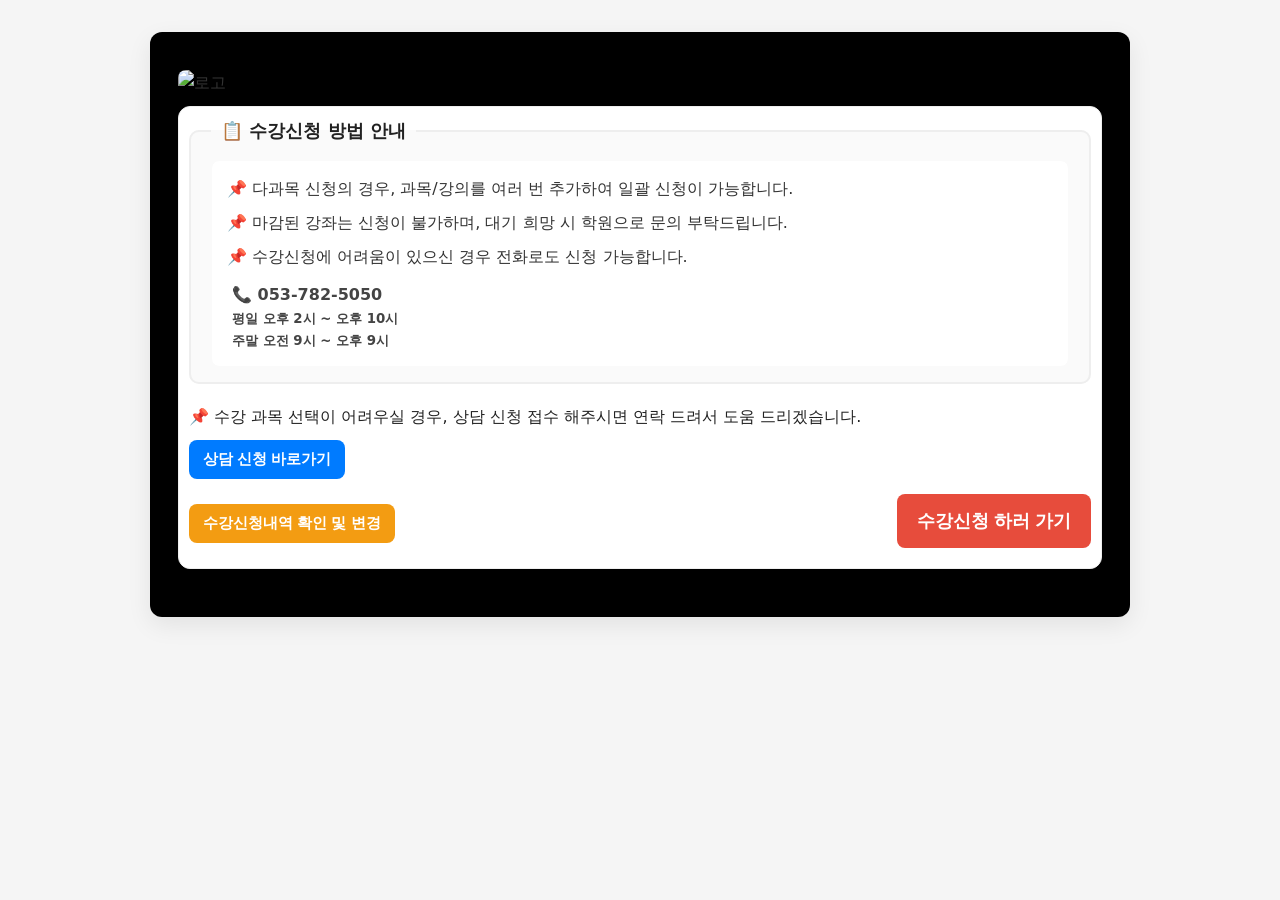
==== index2026.html @ 3a4f8230 "Create index2026.html" ====
<!DOCTYPE html>
<html>
  <head>
    <meta name="viewport" content="width=device-width">
    <title>델타학원 2026 수강신청</title>
    <meta property="og:type" content="website">
    <meta property="og:url" content="https://script.google.com/macros/s/AKfycbym8kDFqCa8zJUx-CwqK7eG2Qhc0TqMrP4mJ5zL872mSLFR91LIWZFATeKkOo5_xYbk/exec">
    <meta property="og:title" content="델타 2026 수강신청">
    <meta property="og:description" content="델타학원 2026 수강신청 페이지입니다.">
    <meta property="og:image" content="https://drive.google.com/uc?export=view&id=16wg0Q92khfUqQiXdio9KkZFPp1u-08S-">
    <meta property="og:image:width" content="1200">
    <meta property="og:image:height" content="630">


    <style>
      *,
      *::before,
      *::after {
        box-sizing: border-box;
        margin: 0;
        padding: 0;
      }

      body {
        font-family: "Noto Sans KR", system-ui, -apple-system, "Segoe UI", Roboto, "Helvetica Neue", Arial;
        background-color: #f5f5f5;
        color: #333;
        line-height: 1.6;
        font-size: 16px;
      }

      .container {
        max-width: 980px;
        width: 95%;
        margin: 32px auto;
        padding: 28px;
        background: #000;
        border-radius: 12px;
        box-shadow: 0 8px 25px rgba(0, 0, 0, 0.08);
        transition: box-shadow 0.3s ease;
      }

      .container:hover {
        box-shadow: 0 10px 35px rgba(0, 0, 0, 0.12);
      }

      header img {
        display: block;
        width: 100%;
        height: auto;
        border-radius: 8px;
        object-fit: contain;
        margin-bottom: 18px;
      }

      form, .lookupForm {
        width: 100%;
        padding: 10px;
        background: #fff;
        border-radius: 12px;
        border: 1px solid #eee;
        box-shadow: 0 2px 12px rgba(0, 0, 0, 0.05);
        margin-bottom: 20px;
      }

      .information, .course-cart {
        border: 2px solid #eee;
        border-radius: 10px;
        margin-bottom: 20px;
        background-color: #fafafa;
        padding: 15px 20px;
      }

      .information legend , .course-cart legend {
        font-weight: bold;
        font-size: 18px;
        color: #222;
        padding: 0 10px;
      }

      .info-box {
        background-color: #fff;
        border: 1px solid #fafafa;
        border-radius: 8px;
        padding: 15px 20px;
        line-height: 1.6;
      }

      .info-box ul {
        margin: 0;
        padding-left: 20px;
      }

      .info-box li {
        margin-bottom: 8px;
        list-style: '📌 ';
        color: #333;
      }

      .info-box .contact {
        margin-top: 15px;
        font-weight: bold;
        color: #444;
        //text-align: center;
        line-height: 1.4;
      }

      

      label {
        display: block;
        margin-top: 10px;
        font-weight: 500;
        color: #222;
      }

      input, select, textarea {
        width: 100%;
        padding: 10px 12px;
        border: 1px solid #d8d8d8;
        border-radius: 8px;
        font-size: 15px;
        background: #fff;
        display: block;
      }

      input:focus, select:focus, textarea:focus {
        border-color: #007bff;
        box-shadow: 0 0 5px rgba(0,123,255,0.25);
        outline: none;
      }

      .phone-input {
        width: 22%;
        min-width: 60px;
        display: inline-block;
        padding: 10px;
        margin: 6px 4px 6px 0;
        vertical-align: middle;
      }

      .short-input {
        width: auto;
        max-width: 40%;
        display: inline-block;
      }

      .wide-input {
        width: 100%;
      }

      .dash {
        margin: 0 2px;
        color: #888;
        font-size: 18px;
        font-weight: bold;
      }

      #helpNum {
        font-size: 14px;
        line-height: 1.5;
        border: 1px solid #ff5e00;
        background: #fff8f3;
        color: #333;
        border-radius: 8px;
        padding: 12px;
        margin-top: 15px;
      }

   

      button {
        border: none;
        border-radius: 8px;
        padding: 10px 14px;
        margin-bottom: 15px;
        background: #111;
        color: #fff;
        cursor: pointer;
        font-weight: 600;
        font-size: 15px;
        transition: background 0.2s ease;
      }

      input[type="submit"] {
        border: none;
        border-radius: 8px;
        padding: 15px 20px;
        margin-bottom: 15px;
        background: #111;
        color: #fff;
        cursor: pointer;
        font-weight: 600;
        font-size: 15px;
        transition: background 0.2s ease;
      }

      button:hover, input[type="submit"]:hover {
        background: #8C8C8C;
      }

      button + button {
        margin-left: 8px;
      }   

      .helpme-btn {
        background-color: #007bff;
        color: white;
        margin-top: 10px;
      }

      .check-Submit {
        background-color: #f39c12;
        color: white;
        margin-top: 10px;
        text-align: center;
      }

      .regist-btn {
        background-color: #e74c3c;
        color: white;
        font-size: 18px;
        padding: 15px 20px;
        margin-bottom: 10px;
        float: right;
      }

      .addCourse-btn {
        background-color: #007bff;
        color: white;
        margin-top: 10px;
        margin-bottom: 20px;
      }

      .course-cart-item {
        margin-left: 25px;
        font-weight: bold;
        color: #444;
        //text-align: center;
        line-height: 1.4;
      }

      .course-cart-item button {
        background-color: #FF1616;
        color: white;
        border: none;
        border-radius: 5px;
        padding: 5px 10px;
        cursor: pointer;
        margin-left: 20px;
        font-weight: bold;
      }

      .clear-cart-btn {
        background-color: #6c757d;
        color: white;
        //margin-left: 30px;
        float: right;
      }

      .search-btn {
        background-color: #3498db;
        color: white;
        margin-top: 10px;
      }

      .change-btn {
        background-color: #FF5E00;
        color: white;
        border: none;
        margin-top: 20px;
        padding: 10px 18px;
        border-radius: 6px;
        cursor: pointer;
        font-size: 15px;
        transition: background-color 0.2s;
      }

      .primary-btn {
        background-color: #007bff;
        color: white;
      }

      .secondary-btn {
        background-color: #6c757d;
        color: white;
      }

      button:disabled {
        opacity: 0.6;
        cursor: not-allowed;
      }

      .checkRegist {
        width: 100%;
        //max-width: 700px;
        margin: 30px auto;
        padding: 25px 30px;
        background: #fff;
        border-radius: 10px;
        border: 1px solid #eee;
        box-shadow: 0 4px 16px rgba(0,0,0,0.08);
        text-align: center;
      }

      .checkRegist-content {
        background: white;
        border-radius: 12px;
        width: 100%;
        margin: 0 auto;
        font-weight: bold;
      }

      .checkRegist-content h2 {
        font-size: 1.6rem;
        color: #222;
        text-align: center;
        margin-bottom: 10px;
      }

      #submit-message {
        font-size: 1.1rem;
        margin-top: 10px;
        margin-bottom: 20px;
        color: #555;
        text-align: center;
      }

      .checkGrid {
        display: grid;
        grid-template-columns: 140px 1fr;
        gap: 10px 15px;
        margin-top: 20px;
        width: 100%;
        align-items: center;
      }

      .checkGrid label {
        text-align: right;
        justify-content: flex-end;
        color: #444;
        font-weight: 600;
        line-height: 1.4;
      }

      .checkGrid .value {
        text-align: left;
        justify-content: flex-start;
        color: #111;
        font-weight: 500;
        white-space: pre-wrap;
        word-break: break-word;
        line-height: 1.4;
      }

      #checkLecture {
        display: flex;
        flex-direction: column;
        align-items: flex-start !important;
        text-align: left !important;
        gap: 4px;
        width: 100%;
      }



      .lookupForm-content {
        position: relative;
        background-color: #fff;
        padding: 25px 30px;
        border-radius: 12px;
        width: 100%;
        //margin: 10px auto;
        display: flex;
        flex-direction: column;
        align-items: center;
      }
      

      .lookupForm-content h2 {
        text-align: center;
        margin-top: 10px;
        margin-bottom: 30px;
      }

      .close-btn {
        position: absolute;
        top: 15px;
        right: 15px;
        background: none;
        border: none;
        color: #666;
        font-size: 14px;
        font-weight: bold;
        cursor: pointer;
        transition: color 0.3s;
      }


      .lookup-grid {
        display: grid;
        grid-template-columns: 120px 1fr;
        gap: 25px 20px; /* 행 간격, 열 간격 */
        align-items: center;
        justify-content: center;
        //margin: 25px auto;
      }

      .lookup-grid label {
        font-weight: 600;
        text-align: right;
        color: #333;
      }

      .lookup-grid input,
      .lookup-grid select {
        width: 22%;
        padding: 8px 10px;
        border: 1px solid #ccc;
        border-radius: 6px;
        font-size: 14px;
      }

      .phone-group {
        width: 100%;
        text-align: left;
      }

      .search-btn {
        display: block;
        margin: 25px auto 10px;
        background-color: #0078d7;
        color: white;
        padding: 10px 20px;
        border: none;
        border-radius: 8px;
        font-size: 15px;
        cursor: pointer;
        transition: background-color 0.2s;
      }





      #lookupResults {
        margin-top: 15px;
        line-height: 1.6;
        font-weight: bold;
        font-size: 1.2rem;
      }

      @keyframes fadeIn {
        from { opacity: 0; transform: translateY(-15px); }
        to { opacity: 1; transform: translateY(0); }
      }


      .close {
        float: right;
        font-weight: bold;
        font-size: 18px;
        cursor: pointer;
        color: #555;
      }

      //.close:hover { color: #000; }


      .loading-spinner {
        border: 20px solid #f3f3f3;
        border-top: 20px solid #3498db;
        border-radius: 50%;
        width: 100px;
        height: 100px;
        animation: spin 1s linear infinite;
      }

      @keyframes spin {
        0% { transform: rotate(0); }
        100% { transform: rotate(360deg); }
      }

      .loading-text {
        font-size: 20px;
        font-weight: bold;
        color: #007bff;
      }

      img {
        max-width: 100%;
        height: auto;
        display: block;
      }

      #overlay {
        position: fixed;
        top: 0;
        left: 0;
        width: 100%;
        height: 100%;
        background: rgba(0, 0, 0, 0.5);
        z-index: 8888;
        display: none;
      }

      #loading {
        display: flex;
        flex-direction: column;
        align-items: center;
        justify-content: center;
        position: fixed;
        top: 0;
        left: 0;
        width: 100vw;
        height: 100vh;
        background-color: rgba(255, 255, 255, 0.5);
        z-index: 1000;
      }

      #selection, #access-popup {
        position: fixed;
        top: 50%;
        left: 50%;
        transform: translate(-50%, -50%);
        background-color: #ffffff;
        padding: 24px 32px;
        border-radius: 12px;
        box-shadow: 0 4px 20px rgba(0, 0, 0, 0.2);
        display: flex;
        flex-direction: column; /* 세로 정렬 */
        justify-content: center;
        align-items: center;
        text-align: center;
        gap: 15px;
        border: 1px solid #e0e0e0;
        z-index: 9999;
        width: auto;
        min-width: 300px;
        max-width: 90%;
      }


      #selection p, #popup-message {
        font-size: 1.1rem;
        font-weight: bold;
        color: #333;
      }

      #time-remaining {
        font-size: 1.1rem;
        font-weight: bold;
        color: red;
      }

      #selection button, #access-popup button {
        background-color: #007bff;
        color: #fff;
        border: none;
        border-radius: 8px;
        padding: 5px 10px;
        cursor: pointer;
        font-size: 1rem;
        transition: background-color 0.2s ease;
      }




      @media (max-width: 992px) {
        .container {
          padding: 16px;
          margin: 18px auto; 
        }

        form {
          width: 100%;
          padding: 15px;
        }

        .lookupForm {
          width: 100%;
          align-items: center;
        }

        .lookupForm-content h2, .checkRegist-content h2 {
          margin: 70px 50px auto;
          padding: 15px;
          font-size : 70px;
        }

        label, input, select, textarea, button, .check-Submit, .information legend ,
        .course-cart legend, .dash, .lookup-grid label, #submit-message {
          font-weight: bold;
          font-size: 50px;
        }

        
        .close-btn, #duplicateCourses, .waitingList {
          font-weight: bold;
          font-size: 35px;
        }

        .course-cart-item {
          font-weight: bold;
          font-size: 40px;
        }

        .clear-cart-btn {
          font-size: 30px;
          align-items: right;
          float: right;
        }

        .info-box, #helpNum {
          font-size: 35px;
          margin-bottom: 15px;
        }

        .lookup-grid, .checkGrid {
          display: grid;
          grid-template-columns: 300px 600px;
          gap: 5px 10px; /* 행 간격, 열 간격 */
          align-items: center;
          justify-content: center;
          //margin-bottom: 30px;
          font-weight: bold;
        }

        .lookup-grid input, .lookup-grid select, .checkGrid label, .checkGrid .value {
          width: 100%;
          font-size: 50px;
        }

        #lookupResults {
          font-size: 50px;
          width: 90%;
          text-align: center;
          align-items: center;
          margin-bottom: 20px;
        }

        .phone-group {
          display: flex;
          align-items: center;
          gap: 5px;
          width: 88%;
        }

        .phone-input {
          width: 30%;
          text-align: center;
        }


        .short-input {
          max-width: 100%;
          display: block;
        }



        //수강신청 하러 가기, 신청하기 버튼
        .regist-btn, input[type="submit"] {
          width: 100%;
          float: none;
          margin-top: 20px;
          padding-top: 15px;
          padding-bottom: 15px;
          font-size: 55px;
          font-weight: bold;
          align-items: center;
        }

        .search-btn, .change-btn {
          width: 50%;
          font-size: 50px;
          margin-top: 15px;
        }

        .secondary-btn, .primary-btn {
          width: 80%;
          font-size: 45px;
          margin-top: 20px;
        }

        .loading-spinner {
          border: 20px solid #f3f3f3;
          border-top: 20px solid #3498db;
          border-radius: 50%;
          width: 100px;
          height: 100px;
          animation: spin 1s linear infinite;
        }

        @keyframes spin {
          0% { transform: rotate(0); }
          100% { transform: rotate(360deg); }
        }

        .loading-text {
          font-size: 45px;
          font-weight: bold;
          color: #007bff;
        }

        #selection {
          position: fixed;
          top: 50%;
          left: 50%;
          transform: translate(-50%, -50%);
          
          width: auto;
          height: auto;
          max-width: 70vw;
          max-height: 30vh;
          background-color: #fff;
          padding: 25px;
          border-radius: 12px;
          border: 3px solid black;

          display: flex;
          flex-direction: column;         /* 세로 방향 정렬 */
          justify-content: center;        /* 세로 중앙 정렬 */
          align-items: center;            /* 가로 중앙 정렬 */
          text-align: center;
          gap: 10px;                      /* 요소 간 간격 */
        }

        #access-popup {
          position: fixed;
          top: 50%;
          left: 50%;
          transform: translate(-50%, -50%);

          width: auto;
          height: auto;
          max-width: 70vw;
          max-height: 30vh;

          background-color: #fff;
          padding: 20px;
          border-radius: 12px;
          border: 2px solid black;

          display: flex;
          flex-direction: column;
          justify-content: center;        /* 세로 중앙 정렬 */
          align-items: center;            /* 가로 중앙 정렬 */
          text-align: center;
          gap: 20px;
        }

        #selection h2 {
          font-size: 50px;
          font-weight: bold;
          color: black;
        }

        #selection p {
          font-size: 40px;
          font-weight: bold;
          color: #333;
        }

        #popup-message {
          font-size: 40px;
          font-weight: bold;
          color: #333;
          margin-top: 35px;
        }


        #time-remaining {
          font-size: 40px;
          font-weight: bold;
          color: red;
          margin-bottom: 35px;
        }

        #selection button {
          background-color: #007bff;
          color: #fff;
          border: none;
          border-radius: 8px;
          padding: 20px 20px;
          margin-bottom: 20px;
          cursor: pointer;
          font-size: 45px;
          transition: background-color 0.2s ease;
          width: 30%;
        }

        #access-popup button {
          background-color: #007bff;
          color: #fff;
          border: none;
          border-radius: 8px;
          padding: 20px 20px;
          cursor: pointer;
          font-size: 45px;
          transition: background-color 0.2s ease;
          width: 80%;
        }


      }
    </style>

    <script>
        function handlePhoneInput(currentField, nextFieldId) {
          currentField.value = currentField.value.replace(/[^0-9]/g, '');
          if (currentField.value.length > currentField.maxLength) {
            currentField.value = currentField.value.slice(0, currentField.maxLength);
          }
          if (currentField.value.length === currentField.maxLength && nextFieldId) {
            const nextField = document.getElementById(nextFieldId);
            if (nextField) nextField.focus();
          }
        }

        function getFullPhone(idPrefix) {
          const part1 = document.getElementById(idPrefix + "1").value.trim();
          const part2 = document.getElementById(idPrefix + "2").value.trim();
          const part3 = document.getElementById(idPrefix + "3").value.trim();
          return `${part1}-${part2}-${part3}`;
        }

        let selectedCourses = [];
        let isResubmission = false;

        let subjectsCache = {};
        let lecturesCache = {};
        let isPopupClosed = false;

        document.addEventListener("DOMContentLoaded", function () {

          showAccessPopup();

          document.body.addEventListener("click", function (event) {
            const popup = document.getElementById("access-popup");
            const overlay = document.getElementById("overlay");

            if (isPopupClosed && event.target.id !== "access-popup" && !popup.contains(event.target) && event.target.id !== "overlay") {
              showAccessPopup();
              isPopupClosed = false;
            }
          });
        });

        function showAccessPopup() {
          const overlay = document.getElementById("overlay");
          const popup = document.getElementById("access-popup");
          const timeRemaining = document.getElementById("time-remaining");
          const informForm = document.getElementById("informForm");
          const submitForm = document.getElementById("registrationForm");

          const now = new Date();
          const limitDate = new Date('2024-11-20T14:00:00'); // 시간 제한

          const remainingTime = limitDate - now;

          if (remainingTime > 0) {
            const minutes = Math.floor((remainingTime / 1000 / 60) % 60);
            const hours = Math.floor(remainingTime / 1000 / 60 / 60);

            document.getElementById("popup-message").innerText = "수강신청은 11월 20일(목) 오후 2시 이후부터 가능합니다.";
            timeRemaining.innerText = `남은 시간 : ${hours}시간 ${minutes}분`;

            setInterval(function () {
              const now = new Date();
              if (now < limitDate) {
                const remainingTime = limitDate - now;
                const hours = Math.floor(remainingTime / 1000 / 60 / 60);
                const minutes = Math.floor((remainingTime / 1000 / 60) % 60);
                timeRemaining.innerText = `남은 시간 : ${hours}시간 ${minutes}분`;
              }
            }, 1000);

            overlay.style.display = "block";
            popup.style.display = "block";
            informForm.style.display = "none";
            submitForm.style.display = "none";
          } else {
            overlay.style.display = "none";
            popup.style.display = "none";
            informForm.style.display = "block";
          }
        }


        function closeAccessPopup() {
          console.log("닫기 버튼 클릭됨"); // 버튼 클릭시 콘솔에 메시지 출력
          const overlay = document.getElementById("overlay");
          const popup = document.getElementById("access-popup");
          overlay.style.display = "none";
          popup.style.display = "none";

          isPopupClosed = true;
        }

        function redirectToHome() {
          const targetUrl = "https://www.xn--bo1bw08abihswe.kr/";
          window.open(targetUrl, "_blank");
        }

        function helpmePlease() {
          const targetUrl = "https://www.xn--bo1bw08abihswe.kr/advice/advice.php";
          window.open(targetUrl, "_blank");
        }

        function openlookupForm() {
          document.getElementById('informForm').style.display = 'none';
          document.getElementById('registrationForm').style.display = 'none';
          document.getElementById('checkRegist').style.display = 'none';
          document.getElementById('lookupForm').style.display = 'flex';
          document.getElementById("lookupResults").innerHTML = "";
        }


        function closelookupForm() {
          document.getElementById('informForm').style.display = 'block';
          document.getElementById('registrationForm').style.display = 'none';
          document.getElementById('checkRegist').style.display = 'none';
          document.getElementById('lookupForm').style.display = 'none';
          document.getElementById("lookupResults").innerHTML = "";
          document.getElementById('lookupForm').reset();
        }

        
        function registLecture() {
          document.getElementById('informForm').style.display = 'block';
          document.getElementById('registrationForm').style.display = 'block';
        }

        //신청내역 조회하는 함수
        function fetchSubmissionData() {
          const name = document.getElementById("lookupName").value.trim();
          const grade = document.getElementById("lookupGrade").value;
          const parentContact = getFullPhone("lookupParentContact");

          if (!name.length || !grade.length || !parentContact.length) {
            document.getElementById("lookupResults").innerHTML = "<p style='color: red;'>※모든 항목을 정확히 입력해주세요.</p>";
            return;
          }
          
          showLoading();

          google.script.run.withSuccessHandler(function(results) {
            hideLoading();
            const container = document.getElementById("lookupResults");
            const changeBtn = document.getElementById("change-btn");

            if (!results || results.length === 0) {
              container.innerHTML = "<p>조회된 수강신청 내역이 없습니다.</p>";
              changeBtn.style.display = "none";
            } else {
              let html = "<ul>";
              results.forEach(course => {
                html += `<li>${course}</li>`;
              });
              html += "</ul>";
              container.innerHTML = html;
              
              changeBtn.style.display = "inline-block";
              changeBtn.onclick = function() {
                loadPreviousApplication(name, grade, parentContact);
              };

            }
          }).getSubmittedCourses(name, grade, parentContact);
        }


        function loadPreviousApplication(name, grade, parentContact) {
          document.getElementById('informForm').style.display = 'none';
          document.getElementById("registrationForm").style.display = 'block';
          document.getElementById('checkRegist').style.display = 'none';
          document.getElementById('lookupForm').style.display = 'none';
          document.getElementById('checkRegist').reset();

          showLoading();

          google.script.run.withSuccessHandler(function(data) {
            if (!data) {
              hideLoading();
              selectionPopup("📢 알림", "신청내역을 불러오지 못했습니다. 정보를 다시 입력해주세요.");
              return;
            }

            isResubmission = true;
            document.getElementById('name').value = data.name;
            document.getElementById('grade').value = data.grade;
            document.getElementById('school').value = data.school;

            const sParts = data.studentContact.split('-');
            const pParts = data.parentContact.split('-');
            document.getElementById('studentContact1').value = sParts[0];
            document.getElementById('studentContact2').value = sParts[1];
            document.getElementById('studentContact3').value = sParts[2];
            document.getElementById('parentContact1').value = pParts[0];
            document.getElementById('parentContact2').value = pParts[1];
            document.getElementById('parentContact3').value = pParts[2];

            fetchSubjects();

            setTimeout(() => {
              if (data.courses && data.courses.length > 0) {
                fetchLectures();
              }

              selectedCourses = data.courses;
              updateCart();
              hideLoading();
              selectionPopup("📢 알림", "신청내역이 자동으로 입력되었습니다. 변경 후 다시 신청해주세요. 변경시 기존 신청내역은 취소됩니다.");
            }, 600);
          }).getStudentApplication(name, grade, parentContact);
        }

        function goToHome() {
          document.getElementById('informForm').style.display = 'block';
          document.getElementById("registrationForm").style.display = 'none';
          document.getElementById('checkRegist').style.display = 'none';
          document.getElementById('lookupForm').style.display = 'none';
          document.getElementById("registrationForm").reset();

          selectedCourses = [];
          updateCart();
          lecturesCache = {};
          isResubmission = false;

          const subjectSelect = document.getElementById("subject");
          const lectureSelect = document.getElementById("lecture");
          if (subjectSelect) subjectSelect.innerHTML = "<option value=''>선택</option>";
          if (lectureSelect) lectureSelect.innerHTML = "<option value=''>선택</option>";

          document.getElementById("submit-message").innerText = "";
        }

        function goToAddMore() {
          document.getElementById('informForm').style.display = 'block';
          document.getElementById("registrationForm").style.display = 'block';
          document.getElementById('checkRegist').style.display = 'none';
          document.getElementById('lookupForm').style.display = 'none';

          selectedCourses = [];
          updateCart();
          lecturesCache = {};
          isResubmission = false;

          const subjectSelect = document.getElementById("subject");
          const lectureSelect = document.getElementById("lecture");
          if (subjectSelect) subjectSelect.innerHTML = "<option value=''>선택</option>";
          if (lectureSelect) lectureSelect.innerHTML = "<option value=''>선택</option>";

          const grade = document.getElementById("grade").value;
          if (grade) {
            showLoading();
            google.script.run.withSuccessHandler(subjects => {
              
              if (subjects && subjects.length > 0) {
                subjects.forEach(subj => {
                  const option = document.createElement("option");
                  option.value = subj;
                  option.textContent = subj;
                  subjectSelect.appendChild(option);
                });
              } else {
                selectionPopup("📢 알림", "해당 학년에 등록된 과목이 없습니다.");
              }
              hideLoading();
            }).getSubjects(grade);
          } else {
            selectionPopup("📢 알림", "학년 정보가 없습니다. 다시 선택해주세요.");
          }

          setTimeout(() => {
            selectionPopup("📢 알림", "추가신청을 위해 과목과 강의를 새로 선택해주세요.");
          }, 800);
        }



        function fetchSubjects() {
          const grade = document.getElementById('grade').value;

          showLoading();

          if (subjectsCache[grade]) {
            setTimeout(() => {
              updateSubjects(subjectsCache[grade]);
              hideLoading();
            }, 500);
          } else {
            google.script.run.withSuccessHandler((subjects) => {
              subjectsCache[grade] = subjects;
              updateSubjects(subjects);
              hideLoading();
            }).getSubjects(grade);
          }
        }

        function fetchLectures() {
          const grade = document.getElementById('grade').value;
          const subject = document.getElementById('subject').value;

          showLoading();

          google.script.run.withSuccessHandler((lectures) => {
            if (!lecturesCache[grade]) {
              lecturesCache[grade] = {};
            }
            lecturesCache[grade][subject] = lectures;
            updateLectures(lectures);
          }).getLectures(grade, subject);
          
          hideLoading();
        }

        function updateSubjects(subjects) {
          const subjectSelect = document.getElementById('subject');
          subjectSelect.innerHTML = '';
          subjects.forEach(subject => {
            const option = document.createElement('option');
            option.value = subject;
            option.textContent = subject;
            subjectSelect.appendChild(option);
          });
          fetchLectures();
        }

        function updateLectures(lectures) {
          const lectureSelect = document.getElementById('lecture');
          lectureSelect.innerHTML = '';
          lectures.forEach(lecture => {
            const option = document.createElement('option');
            option.value = lecture.name;
            option.textContent = lecture.name;

            if (lecture.closed) {
              option.disabled = true;
            }

            lectureSelect.appendChild(option);
          });
        }

        function addCourse() {
          const subject = document.getElementById("subject").value;
          const lecture = document.getElementById('lecture').value;

          if (!subject || subject === "선택" || !lecture || lecture === "선택") {
            selectionPopup("📢 알림", "과목과 강의를 선택해주세요.");
            return;
          }
          
          if (!lecture) {
            selectionPopup("📢 알림", "강좌를 선택해주세요.");
            return;
          }
          if (lecture.includes("[마감]")) {
            selectionPopup("❗❗ 마감된 강좌", "이미 마감된 강좌이며, 대기신청으로 진행됩니다.");
          }
          if (lecture.includes("(Test)")) {
            selectionPopup("📝 입반테스트", "해당 강좌는 입반 테스트가 있습니다. 테스트 일정은 추후 안내 드릴 예정입니다.");
          }
          if (selectedCourses.includes(lecture)) {
            selectionPopup("📢 알림", "이미 추가된 강좌입니다.");
            return;
          }
          selectedCourses.push(lecture);
          updateCart();
          
          
        }

        function updateCart() {
          const cart = document.getElementById("cart");
          cart.innerHTML = "";
          selectedCourses.forEach((course, index) => {
            const listItem = document.createElement("li");
            listItem.classList.add('course-cart-item');
            const courseName = document.createElement('span');
            courseName.textContent = course;
            const removeButton = document.createElement('button');
            removeButton.textContent = 'X';
            removeButton.onclick = () => removeCourse(index);
            listItem.appendChild(courseName);
            listItem.appendChild(removeButton);
            cart.appendChild(listItem);
          });
        }

        function clearCart() {
          selectedCourses = [];
          updateCart();
        }

        function removeCourse(index) {
          selectedCourses.splice(index, 1);
          updateCart();
        }

        function onSubmit(event) {
          if (event && typeof event.preventDefault === "function") event.preventDefault();

          const name = document.getElementById("name").value.trim();
          const grade = document.getElementById("grade").value.trim();
          const school = document.getElementById("school").value.trim();
          const studentContact = getFullPhone("studentContact");
          const parentContact = getFullPhone("parentContact");

          if (!name || !grade || !school || !studentContact || !parentContact) {
            selectionPopup("📢 알림", "모든 정보를 입력해주세요.");
            return;
          }
          if (!Array.isArray(selectedCourses) || selectedCourses.length === 0) {
            selectionPopup("📢 알림", "신청할 강좌를 선택해주세요.");
            return;
          }

          showLoading();

          google.script.run
            .withSuccessHandler(onSuccess)
            .withFailureHandler(function(err){
              hideLoading();
              onError(err);
            })
            .submitForm(name, grade, school, studentContact, parentContact, selectedCourses, isResubmission.toString());
        }

        function selectionPopup(title, message) {
          const plzSelect = document.getElementById("selection");
          document.getElementById("selection-title").innerText = title;
          document.getElementById("plzSelect-popup").innerText = message;
          plzSelect.style.display = "flex";
        }

        function closeSelect() {
          const plzSelect = document.getElementById("selection");
          plzSelect.style.display = "none";
        }

        function onSuccess(responseObj) {
          try { console.log("submitForm response:", responseObj); } catch(e){}

          if (!responseObj || typeof responseObj !== "object") {
            hideLoading();
            selectionPopup("⚠ 경고", "서버 응답이 올바르지 않습니다. 다시 시도해주세요.");
            return;
          }

          const {
            message = "",
            previousCourses = [],
            addedCourses = [],
            duplicateCourses = [],
            waitingList = {}
          } = responseObj;

          const name = (document.getElementById("name")?.value || "").trim();
          const grade = (document.getElementById("grade")?.value || "").trim();
          const school = (document.getElementById("school")?.value || "").trim();
          const studentContact = typeof getFullPhone === "function" ? getFullPhone("studentContact") : "";
          const parentContact = typeof getFullPhone === "function" ? getFullPhone("parentContact") : "";

          const newCoursesDiv = document.getElementById("newCourses");
          const prevCoursesDiv = document.getElementById("previousCourses");
          const dupEl = document.getElementById("duplicateCourses");

          document.getElementById("submit-message").innerText = message;
          document.getElementById("checkName").innerText = name;
          document.getElementById("checkGrade").innerText = `${school} / ${grade}`;
          document.getElementById("checkStudentContact").innerText = studentContact;
          document.getElementById("checkParentContact").innerText = parentContact;

          newCoursesDiv.innerHTML = "";
          prevCoursesDiv.innerHTML = "";

          if (Array.isArray(duplicateCourses) && duplicateCourses.length > 0) {
            if (dupEl) {
              dupEl.innerText = "⚠️ 중복된 강좌: " + duplicateCourses.join(", ");
              dupEl.style.display = "block";
            } else {
              console.warn("duplicateCourses present but #duplicateCourses element not found");
            }
          } else if (dupEl) {
            dupEl.style.display = "none";
            dupEl.innerText = "";
          }

          let waitingEl = document.getElementById("waitingList");
          if (!waitingEl) {
            const container = document.querySelector("#checkRegist .checkRegist-content");
            if (container) {
              waitingEl = document.createElement("div");
              waitingEl.id = "waitingList";
              waitingEl.style.display = "none";
              waitingEl.style.color = "#d9534f";
              waitingEl.style.fontWeight = "600";
              waitingEl.style.margin = "6px 0 12px 0";
              container.insertBefore(waitingEl, container.querySelector(".checkGrid"));
            }
          }

          if (waitingEl) {
            const waitKeys = Object.keys(waitingList || {});
            if (waitKeys.length > 0) {
              const parts = waitKeys.map(k => `${k} (대기:${waitingList[k]}번)`);
              waitingEl.innerText = "⏳ 대기신청: " + parts.join(", ");
              waitingEl.style.display = "block";
            } else {
              waitingEl.style.display = "none";
              waitingEl.innerText = "";
            }
          }

          const added = Array.isArray(addedCourses) ? addedCourses : (addedCourses ? [String(addedCourses)] : []);
          if (added.length > 0) {
            added.forEach(function(course) {
              const div = document.createElement("div");
              div.textContent = `• ${course}`;
              newCoursesDiv.appendChild(div);
            });
            document.getElementById("newCoursesTitle").style.display = "block";
          } else {
            document.getElementById("newCoursesTitle").style.display = "none";
          }

          const prevArr = Array.isArray(previousCourses) ? previousCourses : (previousCourses ? [String(previousCourses)] : []);
          const dedupPrev = Array.from(new Set(prevArr.filter(Boolean)));
          if (dedupPrev.length > 0) {
            dedupPrev.forEach(function(course) {
              const div = document.createElement("div");
              div.textContent = `• ${course}`;
              prevCoursesDiv.appendChild(div);
            });
            document.getElementById("previousCoursesTitle").style.display = "block";
          } else {
            document.getElementById("previousCoursesTitle").style.display = "none";
          }

          document.getElementById("informForm").style.display = "none";
          document.getElementById("registrationForm").style.display = "none";
          document.getElementById("checkRegist").style.display = "block";

          hideLoading();

          selectedCourses = [];
          updateCart();
          lecturesCache = {};
          isResubmission = false;
        }

        function onError(error) {
          hideLoading();
          console.error("신청 중 오류 발생:", error);
          selectionPopup("⚠ 경고", "오류가 발생했습니다. 다시 시도해 주세요.");
        }



        function moveToNext(current, nextFieldId) {
          current.value = current.value.replace(/[^0-9]/g, ''); // 숫자 이외의 문자 제거

          if (current.value.length > current.maxLength) {
            current.value = current.value.slice(0, current.maxLength);
          }

          if (current.value.length === current.maxLength && nextFieldId) {
            document.getElementById(nextFieldId).focus();
          }
        }

        function showLoading() {
          document.getElementById("loading").style.display = "flex";
        }

        function hideLoading() {
          document.getElementById("loading").style.display = "none";
        }

      </script>
      <script>
        document.addEventListener("DOMContentLoaded", function () {
          document.getElementById("popup").style.display = "none";
          document.getElementById("selection").style.display = "none";
        });
      </script>
  </head>

  <body>
      <div id="overlay" class="overlay"></div>
      <div id="access-popup" class="popup">   
        <p id="popup-message"></p>
        <p id="time-remaining"></p>
        <button type="button" onclick="redirectToHome()">델타학원 홈페이지로 이동</button>
        <button type="button" onclick="closeAccessPopup()">닫기</button>
      </div>

      <div class="container" id="main-content">
        <header>
          <img src="https://lh3.googleusercontent.com/d/1r4RWcQvYDx_WS37hY1UZIyzIDICMJhdP?authuser=0" alt="로고" style="width: 100%; height: auto; margin: 10px auto; display: block;"/>
        </header>

        <form id="informForm" class="informForm">
          <fieldset class="information">
            <legend>📋 수강신청 방법 안내</legend>
            <div class="info-box">
              <ul>
                <li>다과목 신청의 경우, 과목/강의를 여러 번 추가하여 일괄 신청이 가능합니다.</li>
                <li>마감된 강좌는 신청이 불가하며, 대기 희망 시 학원으로 문의 부탁드립니다.</li>
                <!-- <li>신청하기 완료 후 별도 팝업이 뜨면 신청이 완료된 것이며, 
                  수강신청 내역은 확인 후 1~2일 내 문자로 안내드립니다.</li> -->
                <li>수강신청에 어려움이 있으신 경우 전화로도 신청 가능합니다.</li>
              </ul>
              
              <p class="contact">📞 053-782-5050<br>
                <small>평일 오후 2시 ~ 오후 10시<br>주말 오전 9시 ~ 오후 9시</small>
              </p>
            </div>
          </fieldset>

          <div id="helpmePlz">
            <label for="helpme">📌 수강 과목 선택이 어려우실 경우, 상담 신청 접수 해주시면 연락 드려서 도움 드리겠습니다.</label>
            <button type="button" onclick="helpmePlease()" class="helpme-btn">상담 신청 바로가기</button><br>
            <button type="button" onclick="openlookupForm()" class="check-Submit">수강신청내역 확인 및 변경</button>
            <button type="button" onclick="registLecture()" class="regist-btn">수강신청 하러 가기</button>
          </div>
        </form>


        <form id="registrationForm" onsubmit="onSubmit(event); return false;" style="display: none;">
          <label for="name">학생명</label>
          <input type="text" id="name" name="name" required class="short-input" placeholder="김델타"><br>

          <label for="school">학교</label>
          <input type="text" id="school" name="school" required class="short-input" placeholder="델타중/델타고"><br>

          <label for="grade">학년</label>
          <select id="grade" name="grade" required class="short-input" onchange="fetchSubjects()">
            <option value="">선택</option>
            <option value="초6">예비초6</option>
            <option value="중1">예비중1</option>
            <option value="중2">예비중2</option>
            <option value="중3">예비중3</option>
            <option value="고1">예비고1</option>
            <option value="고2">예비고2</option>
            <option value="고3">예비고3&N수</option>
            <option value="일과고">일과고</option>
          </select><br>

          <label id="helpNum" for="helpNum">※ 연락처를 제대로 입력하지 않으면 수강신청 확인이 불가하니, 정확하게 입력 부탁 드립니다.<br>※ 학생 연락처가 없을 경우, 학부모님 연락처와 동일하게 입력 부탁 드립니다.</label>

          <label for="studentContact">학생 연락처</label>
          <input type="text" id="studentContact1" name="studentContact1" maxlength="3" required class="phone-input" placeholder="010"
                oninput="handlePhoneInput(this,'studentContact2')">
          <span class="dash">-</span>
          <input type="text" id="studentContact2" name="studentContact2" maxlength="4" required class="phone-input" placeholder="1234"
                oninput="handlePhoneInput(this,'studentContact3')">
          <span class="dash">-</span>
          <input type="text" id="studentContact3" name="studentContact3" maxlength="4" required class="phone-input" placeholder="5678"
                oninput="handlePhoneInput(this,'parentContact1')">
          <br>

          <label for="parentContact">학부모 연락처</label>
          <input type="text" id="parentContact1" name="parentContact1" maxlength="3" required class="phone-input" placeholder="010"
                oninput="handlePhoneInput(this,'parentContact2')">
          <span class="dash">-</span>
          <input type="text" id="parentContact2" name="parentContact2" maxlength="4" required class="phone-input" placeholder="1234"
                oninput="handlePhoneInput(this,'parentContact3')">
          <span class="dash">-</span>
          <input type="text" id="parentContact3" name="parentContact3" maxlength="4" required class="phone-input" placeholder="5678"
                oninput="handlePhoneInput(this)">
          <br>

          <label for="subject">과목</label>
          <select id="subject" name="subject" required class="short-input" onchange="fetchLectures()">
            <option value="선택">선택</option>
          </select><br>

          <label for="lecture">강의</label>
          <select id="lecture" name="lecture" required class="wide-input">
              <option value="선택">선택</option>
          </select>

          <button type="button" onclick="addCourse()" class="addCourse-btn">강의 추가</button><br>

          <fieldset class="course-cart">
              <legend>신청강의</legend>
              <ul id="cart"></ul>
              <button type="button" onclick="clearCart()" class="clear-cart-btn">신청강의 비우기</button>
          </fieldset>

          <input type="submit" value="신청하기" style="margin-top: 15px;">
        </form>


        <form id="lookupForm" class="lookupForm" style="display: none;">
          <div class="lookupForm-content">
            <button type="button" class="close-btn" onclick="closelookupForm()">뒤로 돌아가기 ✖</button>
            <h2>📋 수강신청 내역 조회</h2>

            <div class="lookup-grid">
              <label for="lookupName">학생명</label>
              <input type="text" id="lookupName" class="short-input" placeholder="김델타">

              <label for="lookupGrade">학년</label>
              <select id="lookupGrade" class="short-input">
                <option value="선택">선택</option>
                <option value="초6">예비초6</option>
                <option value="중1">예비중1</option>
                <option value="중2">예비중2</option>
                <option value="중3">예비중3</option>
                <option value="고1">예비고1</option>
                <option value="고2">예비고2</option>
                <option value="고3">예비고3&N수</option>
                <option value="일과고">일과고</option>
              </select>

              <label for="lookupParentContact">학부모 연락처</label>
              <div class="phone-group">
                <input type="text" id="lookupParentContact1" maxlength="3" required class="phone-input" placeholder="010"
                  oninput="handlePhoneInput(this,'lookupParentContact2')">
                <span class="dash">-</span>
                <input type="text" id="lookupParentContact2" maxlength="4" required class="phone-input" placeholder="1234"
                  oninput="handlePhoneInput(this,'lookupParentContact3')">
                <span class="dash">-</span>
                <input type="text" id="lookupParentContact3" maxlength="4" required class="phone-input" placeholder="5678"
                  oninput="handlePhoneInput(this)">
              </div>
            </div>

            <button type="button" onclick="fetchSubmissionData()" class="search-btn">신청내역 조회</button>

            <div id="lookupResults" style="margin-top: 20px;"></div>

            <button id="change-btn" type="button" class="change-btn" style="display: none;" onclick="loadPreviousApplication()">신청내역 변경</button>
          </div>
        </form>



        <form id="checkRegist" class="checkRegist" style="display:none;">
          <div class="checkRegist-content">
            <h2>📋수강신청 완료!</h2>
            <p id="submit-message"></p>

            <div id="duplicateCourses" style="display:none; color:#d9534f; font-weight:600; margin:6px 0 12px 0;"></div>

            <div class="checkGrid">
              <label>학생명</label><div class="value" id="checkName"></div>
              <label>학교/학년</label><div class="value" id="checkGrade"></div>
              <label>학생 연락처</label><div class="value" id="checkStudentContact"></div>
              <label>학부모 연락처</label><div class="value" id="checkParentContact"></div>
              <label>신청내역</label>
              <div class="value" id="checkLecture">
                <div id="newCoursesTitle" class="course-title" style="display:none;">📘 신규 신청내역</div>
                <div id="newCourses"></div>

                <div id="previousCoursesTitle" class="course-title" style="display:none;">📚 기존 신청내역</div>
                <div id="previousCourses"></div>
              </div>
            </div>
            
            <div class="button-container" style="margin-top: 25px; text-align: center;">
              <button type="button" class="primary-btn" onclick="goToHome()">🏠 처음으로 돌아가기</button>
              <button type="button" class="secondary-btn" style="margin-left: 10px;" onclick="goToAddMore()">➕ 같은 정보로 추가신청</button>
            </div>
          </div>
        </form>

      </div>

      <div id="selection" style="display: none;">
        <h2 id="selection-title"></h2>
        <p id="plzSelect-popup"></p><br>
        <button onclick="closeSelect()">닫기</button>
      </div>

      <div id="loading" style="display: none;">
        <div class="loading-spinner"></div>
        <p class="loading-text">불러오는 중...</p>
      </div>
      <script>
        const API_BASE = "https://script.google.com/macros/s/AKfycbym8kDFqCa8zJUx-CwqK7eG2Qhc0TqMrP4mJ5zL872mSLFR91LIWZFATeKkOo5_xYbk/exec";
      </script>
      <script src="script.js"></script>
    
    </body>
</html>
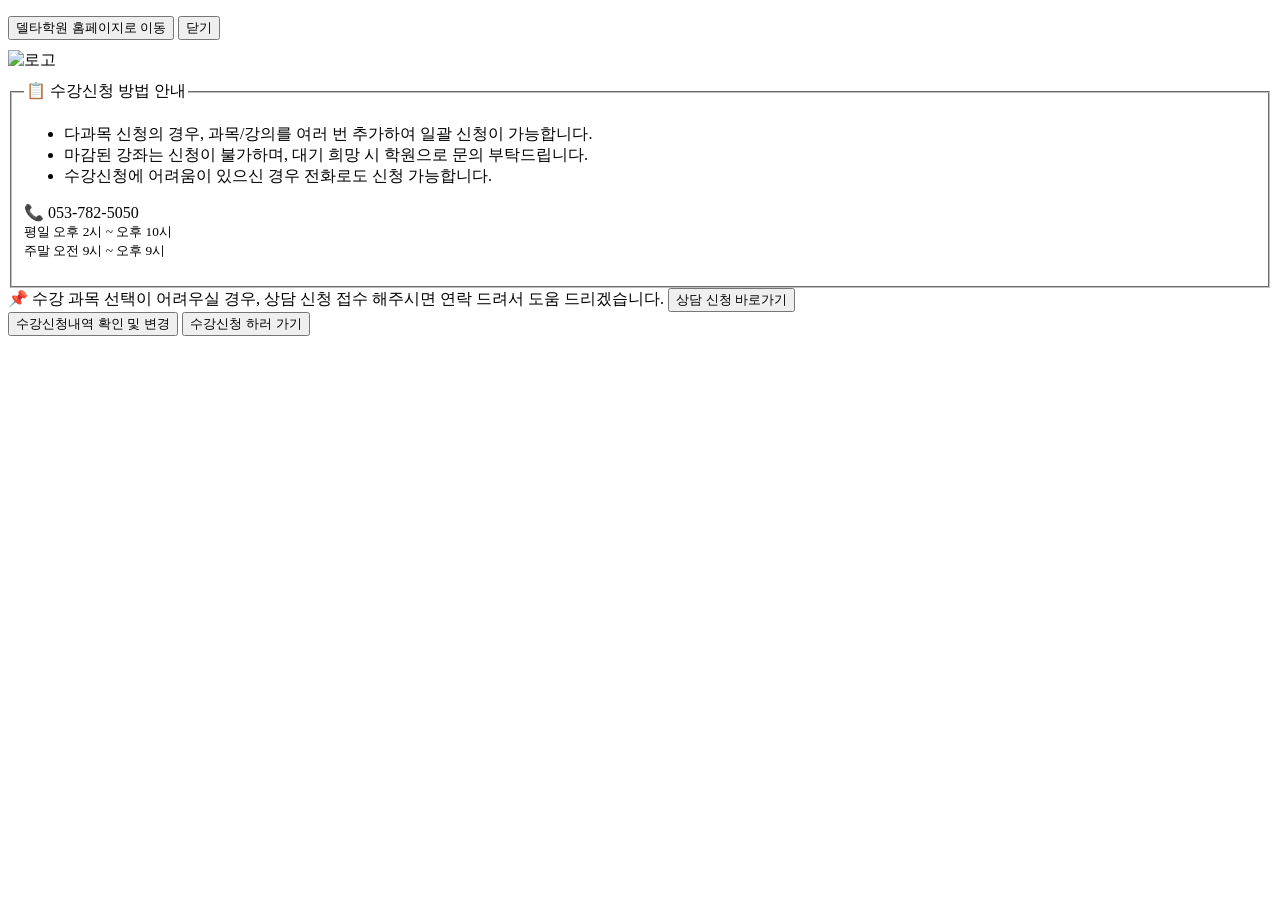
==== commit 791cc810: "Update index2026.html" ====
--- a/index2026.html
+++ b/index2026.html
@@ -10,1583 +10,183 @@
     <meta property="og:image" content="https://drive.google.com/uc?export=view&id=16wg0Q92khfUqQiXdio9KkZFPp1u-08S-">
     <meta property="og:image:width" content="1200">
     <meta property="og:image:height" content="630">
-
-
-    <style>
-      *,
-      *::before,
-      *::after {
-        box-sizing: border-box;
-        margin: 0;
-        padding: 0;
-      }
-
-      body {
-        font-family: "Noto Sans KR", system-ui, -apple-system, "Segoe UI", Roboto, "Helvetica Neue", Arial;
-        background-color: #f5f5f5;
-        color: #333;
-        line-height: 1.6;
-        font-size: 16px;
-      }
-
-      .container {
-        max-width: 980px;
-        width: 95%;
-        margin: 32px auto;
-        padding: 28px;
-        background: #000;
-        border-radius: 12px;
-        box-shadow: 0 8px 25px rgba(0, 0, 0, 0.08);
-        transition: box-shadow 0.3s ease;
-      }
-
-      .container:hover {
-        box-shadow: 0 10px 35px rgba(0, 0, 0, 0.12);
-      }
-
-      header img {
-        display: block;
-        width: 100%;
-        height: auto;
-        border-radius: 8px;
-        object-fit: contain;
-        margin-bottom: 18px;
-      }
-
-      form, .lookupForm {
-        width: 100%;
-        padding: 10px;
-        background: #fff;
-        border-radius: 12px;
-        border: 1px solid #eee;
-        box-shadow: 0 2px 12px rgba(0, 0, 0, 0.05);
-        margin-bottom: 20px;
-      }
-
-      .information, .course-cart {
-        border: 2px solid #eee;
-        border-radius: 10px;
-        margin-bottom: 20px;
-        background-color: #fafafa;
-        padding: 15px 20px;
-      }
-
-      .information legend , .course-cart legend {
-        font-weight: bold;
-        font-size: 18px;
-        color: #222;
-        padding: 0 10px;
-      }
-
-      .info-box {
-        background-color: #fff;
-        border: 1px solid #fafafa;
-        border-radius: 8px;
-        padding: 15px 20px;
-        line-height: 1.6;
-      }
-
-      .info-box ul {
-        margin: 0;
-        padding-left: 20px;
-      }
-
-      .info-box li {
-        margin-bottom: 8px;
-        list-style: '📌 ';
-        color: #333;
-      }
-
-      .info-box .contact {
-        margin-top: 15px;
-        font-weight: bold;
-        color: #444;
-        //text-align: center;
-        line-height: 1.4;
-      }
+  </head>
+  
+  <body>
+    <div id="overlay" class="overlay"></div>
+    <div id="access-popup" class="popup">   
+      <p id="popup-message"></p>
+      <p id="time-remaining"></p>
+      <button type="button" onclick="redirectToHome()">델타학원 홈페이지로 이동</button>
+      <button type="button" onclick="closeAccessPopup()">닫기</button>
+    </div>
+  
+    <div class="container" id="main-content">
+      <header>
+        <img src="https://lh3.googleusercontent.com/d/1r4RWcQvYDx_WS37hY1UZIyzIDICMJhdP?authuser=0" alt="로고" style="width: 100%; height: auto; margin: 10px auto; display: block;"/>
+      </header>
+      <form id="informForm" class="informForm">
+        <fieldset class="information">
+          <legend>📋 수강신청 방법 안내</legend>
+          <div class="info-box">
+            <ul>
+              <li>다과목 신청의 경우, 과목/강의를 여러 번 추가하여 일괄 신청이 가능합니다.</li>
+              <li>마감된 강좌는 신청이 불가하며, 대기 희망 시 학원으로 문의 부탁드립니다.</li>
+              <!-- <li>신청하기 완료 후 별도 팝업이 뜨면 신청이 완료된 것이며, 
+                수강신청 내역은 확인 후 1~2일 내 문자로 안내드립니다.</li> -->
+              <li>수강신청에 어려움이 있으신 경우 전화로도 신청 가능합니다.</li>
+            </ul>
+            
+            <p class="contact">📞 053-782-5050<br>
+              <small>평일 오후 2시 ~ 오후 10시<br>주말 오전 9시 ~ 오후 9시</small>
+            </p>
+          </div>
+        </fieldset>
+  
+        <div id="helpmePlz">
+          <label for="helpme">📌 수강 과목 선택이 어려우실 경우, 상담 신청 접수 해주시면 연락 드려서 도움 드리겠습니다.</label>
+          <button type="button" onclick="helpmePlease()" class="helpme-btn">상담 신청 바로가기</button><br>
+          <button type="button" onclick="openlookupForm()" class="check-Submit">수강신청내역 확인 및 변경</button>
+          <button type="button" onclick="registLecture()" class="regist-btn">수강신청 하러 가기</button>
+        </div>
+      </form>
 
       
+      <form id="registrationForm" onsubmit="onSubmit(event); return false;" style="display: none;">
+        <label for="name">학생명</label>
+        <input type="text" id="name" name="name" required class="short-input" placeholder="김델타"><br>
+        <label for="school">학교</label>
+        <input type="text" id="school" name="school" required class="short-input" placeholder="델타중/델타고"><br>
+        <label for="grade">학년</label>
+        <select id="grade" name="grade" required class="short-input" onchange="fetchSubjects()">
+          <option value="">선택</option>
+          <option value="초6">예비초6</option>
+          <option value="중1">예비중1</option>
+          <option value="중2">예비중2</option>
+          <option value="중3">예비중3</option>
+          <option value="고1">예비고1</option>
+          <option value="고2">예비고2</option>
+          <option value="고3">예비고3&N수</option>
+          <option value="일과고">일과고</option>
+        </select><br>
+  
+        <label id="helpNum" for="helpNum">※ 연락처를 제대로 입력하지 않으면 수강신청 확인이 불가하니, 정확하게 입력 부탁 드립니다.<br>※ 학생 연락처가 없을 경우, 학부모님 연락처와 동일하게 입력 부탁 드립니다.</label>
+  
+        <label for="studentContact">학생 연락처</label>
+        <input type="text" id="studentContact1" name="studentContact1" maxlength="3" required class="phone-input" placeholder="010"
+              oninput="handlePhoneInput(this,'studentContact2')">
+        <span class="dash">-</span>
+        <input type="text" id="studentContact2" name="studentContact2" maxlength="4" required class="phone-input" placeholder="1234"
+              oninput="handlePhoneInput(this,'studentContact3')">
+        <span class="dash">-</span>
+        <input type="text" id="studentContact3" name="studentContact3" maxlength="4" required class="phone-input" placeholder="5678"
+              oninput="handlePhoneInput(this,'parentContact1')">
+        <br>
+        <label for="parentContact">학부모 연락처</label>
+        <input type="text" id="parentContact1" name="parentContact1" maxlength="3" required class="phone-input" placeholder="010"
+              oninput="handlePhoneInput(this,'parentContact2')">
+        <span class="dash">-</span>
+        <input type="text" id="parentContact2" name="parentContact2" maxlength="4" required class="phone-input" placeholder="1234"
+              oninput="handlePhoneInput(this,'parentContact3')">
+        <span class="dash">-</span>
+        <input type="text" id="parentContact3" name="parentContact3" maxlength="4" required class="phone-input" placeholder="5678"
+              oninput="handlePhoneInput(this)">
+        <br>
+        <label for="subject">과목</label>
+        <select id="subject" name="subject" required class="short-input" onchange="fetchLectures()">
+          <option value="선택">선택</option>
+        </select><br>
+        <label for="lecture">강의</label>
+        <select id="lecture" name="lecture" required class="wide-input">
+            <option value="선택">선택</option>
+        </select>
+        <button type="button" onclick="addCourse()" class="addCourse-btn">강의 추가</button><br>
+        <fieldset class="course-cart">
+            <legend>신청강의</legend>
+            <ul id="cart"></ul>
+            <button type="button" onclick="clearCart()" class="clear-cart-btn">신청강의 비우기</button>
+        </fieldset>
+        <input type="submit" value="신청하기" style="margin-top: 15px;">
+      </form>
 
-      label {
-        display: block;
-        margin-top: 10px;
-        font-weight: 500;
-        color: #222;
-      }
-
-      input, select, textarea {
-        width: 100%;
-        padding: 10px 12px;
-        border: 1px solid #d8d8d8;
-        border-radius: 8px;
-        font-size: 15px;
-        background: #fff;
-        display: block;
-      }
-
-      input:focus, select:focus, textarea:focus {
-        border-color: #007bff;
-        box-shadow: 0 0 5px rgba(0,123,255,0.25);
-        outline: none;
-      }
-
-      .phone-input {
-        width: 22%;
-        min-width: 60px;
-        display: inline-block;
-        padding: 10px;
-        margin: 6px 4px 6px 0;
-        vertical-align: middle;
-      }
-
-      .short-input {
-        width: auto;
-        max-width: 40%;
-        display: inline-block;
-      }
-
-      .wide-input {
-        width: 100%;
-      }
-
-      .dash {
-        margin: 0 2px;
-        color: #888;
-        font-size: 18px;
-        font-weight: bold;
-      }
-
-      #helpNum {
-        font-size: 14px;
-        line-height: 1.5;
-        border: 1px solid #ff5e00;
-        background: #fff8f3;
-        color: #333;
-        border-radius: 8px;
-        padding: 12px;
-        margin-top: 15px;
-      }
-
-   
-
-      button {
-        border: none;
-        border-radius: 8px;
-        padding: 10px 14px;
-        margin-bottom: 15px;
-        background: #111;
-        color: #fff;
-        cursor: pointer;
-        font-weight: 600;
-        font-size: 15px;
-        transition: background 0.2s ease;
-      }
-
-      input[type="submit"] {
-        border: none;
-        border-radius: 8px;
-        padding: 15px 20px;
-        margin-bottom: 15px;
-        background: #111;
-        color: #fff;
-        cursor: pointer;
-        font-weight: 600;
-        font-size: 15px;
-        transition: background 0.2s ease;
-      }
-
-      button:hover, input[type="submit"]:hover {
-        background: #8C8C8C;
-      }
-
-      button + button {
-        margin-left: 8px;
-      }   
-
-      .helpme-btn {
-        background-color: #007bff;
-        color: white;
-        margin-top: 10px;
-      }
-
-      .check-Submit {
-        background-color: #f39c12;
-        color: white;
-        margin-top: 10px;
-        text-align: center;
-      }
-
-      .regist-btn {
-        background-color: #e74c3c;
-        color: white;
-        font-size: 18px;
-        padding: 15px 20px;
-        margin-bottom: 10px;
-        float: right;
-      }
-
-      .addCourse-btn {
-        background-color: #007bff;
-        color: white;
-        margin-top: 10px;
-        margin-bottom: 20px;
-      }
-
-      .course-cart-item {
-        margin-left: 25px;
-        font-weight: bold;
-        color: #444;
-        //text-align: center;
-        line-height: 1.4;
-      }
-
-      .course-cart-item button {
-        background-color: #FF1616;
-        color: white;
-        border: none;
-        border-radius: 5px;
-        padding: 5px 10px;
-        cursor: pointer;
-        margin-left: 20px;
-        font-weight: bold;
-      }
-
-      .clear-cart-btn {
-        background-color: #6c757d;
-        color: white;
-        //margin-left: 30px;
-        float: right;
-      }
-
-      .search-btn {
-        background-color: #3498db;
-        color: white;
-        margin-top: 10px;
-      }
-
-      .change-btn {
-        background-color: #FF5E00;
-        color: white;
-        border: none;
-        margin-top: 20px;
-        padding: 10px 18px;
-        border-radius: 6px;
-        cursor: pointer;
-        font-size: 15px;
-        transition: background-color 0.2s;
-      }
-
-      .primary-btn {
-        background-color: #007bff;
-        color: white;
-      }
-
-      .secondary-btn {
-        background-color: #6c757d;
-        color: white;
-      }
-
-      button:disabled {
-        opacity: 0.6;
-        cursor: not-allowed;
-      }
-
-      .checkRegist {
-        width: 100%;
-        //max-width: 700px;
-        margin: 30px auto;
-        padding: 25px 30px;
-        background: #fff;
-        border-radius: 10px;
-        border: 1px solid #eee;
-        box-shadow: 0 4px 16px rgba(0,0,0,0.08);
-        text-align: center;
-      }
-
-      .checkRegist-content {
-        background: white;
-        border-radius: 12px;
-        width: 100%;
-        margin: 0 auto;
-        font-weight: bold;
-      }
-
-      .checkRegist-content h2 {
-        font-size: 1.6rem;
-        color: #222;
-        text-align: center;
-        margin-bottom: 10px;
-      }
-
-      #submit-message {
-        font-size: 1.1rem;
-        margin-top: 10px;
-        margin-bottom: 20px;
-        color: #555;
-        text-align: center;
-      }
-
-      .checkGrid {
-        display: grid;
-        grid-template-columns: 140px 1fr;
-        gap: 10px 15px;
-        margin-top: 20px;
-        width: 100%;
-        align-items: center;
-      }
-
-      .checkGrid label {
-        text-align: right;
-        justify-content: flex-end;
-        color: #444;
-        font-weight: 600;
-        line-height: 1.4;
-      }
-
-      .checkGrid .value {
-        text-align: left;
-        justify-content: flex-start;
-        color: #111;
-        font-weight: 500;
-        white-space: pre-wrap;
-        word-break: break-word;
-        line-height: 1.4;
-      }
-
-      #checkLecture {
-        display: flex;
-        flex-direction: column;
-        align-items: flex-start !important;
-        text-align: left !important;
-        gap: 4px;
-        width: 100%;
-      }
-
-
-
-      .lookupForm-content {
-        position: relative;
-        background-color: #fff;
-        padding: 25px 30px;
-        border-radius: 12px;
-        width: 100%;
-        //margin: 10px auto;
-        display: flex;
-        flex-direction: column;
-        align-items: center;
-      }
-      
-
-      .lookupForm-content h2 {
-        text-align: center;
-        margin-top: 10px;
-        margin-bottom: 30px;
-      }
-
-      .close-btn {
-        position: absolute;
-        top: 15px;
-        right: 15px;
-        background: none;
-        border: none;
-        color: #666;
-        font-size: 14px;
-        font-weight: bold;
-        cursor: pointer;
-        transition: color 0.3s;
-      }
-
-
-      .lookup-grid {
-        display: grid;
-        grid-template-columns: 120px 1fr;
-        gap: 25px 20px; /* 행 간격, 열 간격 */
-        align-items: center;
-        justify-content: center;
-        //margin: 25px auto;
-      }
-
-      .lookup-grid label {
-        font-weight: 600;
-        text-align: right;
-        color: #333;
-      }
-
-      .lookup-grid input,
-      .lookup-grid select {
-        width: 22%;
-        padding: 8px 10px;
-        border: 1px solid #ccc;
-        border-radius: 6px;
-        font-size: 14px;
-      }
-
-      .phone-group {
-        width: 100%;
-        text-align: left;
-      }
-
-      .search-btn {
-        display: block;
-        margin: 25px auto 10px;
-        background-color: #0078d7;
-        color: white;
-        padding: 10px 20px;
-        border: none;
-        border-radius: 8px;
-        font-size: 15px;
-        cursor: pointer;
-        transition: background-color 0.2s;
-      }
-
-
-
-
-
-      #lookupResults {
-        margin-top: 15px;
-        line-height: 1.6;
-        font-weight: bold;
-        font-size: 1.2rem;
-      }
-
-      @keyframes fadeIn {
-        from { opacity: 0; transform: translateY(-15px); }
-        to { opacity: 1; transform: translateY(0); }
-      }
-
-
-      .close {
-        float: right;
-        font-weight: bold;
-        font-size: 18px;
-        cursor: pointer;
-        color: #555;
-      }
-
-      //.close:hover { color: #000; }
-
-
-      .loading-spinner {
-        border: 20px solid #f3f3f3;
-        border-top: 20px solid #3498db;
-        border-radius: 50%;
-        width: 100px;
-        height: 100px;
-        animation: spin 1s linear infinite;
-      }
-
-      @keyframes spin {
-        0% { transform: rotate(0); }
-        100% { transform: rotate(360deg); }
-      }
-
-      .loading-text {
-        font-size: 20px;
-        font-weight: bold;
-        color: #007bff;
-      }
-
-      img {
-        max-width: 100%;
-        height: auto;
-        display: block;
-      }
-
-      #overlay {
-        position: fixed;
-        top: 0;
-        left: 0;
-        width: 100%;
-        height: 100%;
-        background: rgba(0, 0, 0, 0.5);
-        z-index: 8888;
-        display: none;
-      }
-
-      #loading {
-        display: flex;
-        flex-direction: column;
-        align-items: center;
-        justify-content: center;
-        position: fixed;
-        top: 0;
-        left: 0;
-        width: 100vw;
-        height: 100vh;
-        background-color: rgba(255, 255, 255, 0.5);
-        z-index: 1000;
-      }
-
-      #selection, #access-popup {
-        position: fixed;
-        top: 50%;
-        left: 50%;
-        transform: translate(-50%, -50%);
-        background-color: #ffffff;
-        padding: 24px 32px;
-        border-radius: 12px;
-        box-shadow: 0 4px 20px rgba(0, 0, 0, 0.2);
-        display: flex;
-        flex-direction: column; /* 세로 정렬 */
-        justify-content: center;
-        align-items: center;
-        text-align: center;
-        gap: 15px;
-        border: 1px solid #e0e0e0;
-        z-index: 9999;
-        width: auto;
-        min-width: 300px;
-        max-width: 90%;
-      }
-
-
-      #selection p, #popup-message {
-        font-size: 1.1rem;
-        font-weight: bold;
-        color: #333;
-      }
-
-      #time-remaining {
-        font-size: 1.1rem;
-        font-weight: bold;
-        color: red;
-      }
-
-      #selection button, #access-popup button {
-        background-color: #007bff;
-        color: #fff;
-        border: none;
-        border-radius: 8px;
-        padding: 5px 10px;
-        cursor: pointer;
-        font-size: 1rem;
-        transition: background-color 0.2s ease;
-      }
-
-
-
-
-      @media (max-width: 992px) {
-        .container {
-          padding: 16px;
-          margin: 18px auto; 
-        }
-
-        form {
-          width: 100%;
-          padding: 15px;
-        }
-
-        .lookupForm {
-          width: 100%;
-          align-items: center;
-        }
-
-        .lookupForm-content h2, .checkRegist-content h2 {
-          margin: 70px 50px auto;
-          padding: 15px;
-          font-size : 70px;
-        }
-
-        label, input, select, textarea, button, .check-Submit, .information legend ,
-        .course-cart legend, .dash, .lookup-grid label, #submit-message {
-          font-weight: bold;
-          font-size: 50px;
-        }
-
-        
-        .close-btn, #duplicateCourses, .waitingList {
-          font-weight: bold;
-          font-size: 35px;
-        }
-
-        .course-cart-item {
-          font-weight: bold;
-          font-size: 40px;
-        }
-
-        .clear-cart-btn {
-          font-size: 30px;
-          align-items: right;
-          float: right;
-        }
-
-        .info-box, #helpNum {
-          font-size: 35px;
-          margin-bottom: 15px;
-        }
-
-        .lookup-grid, .checkGrid {
-          display: grid;
-          grid-template-columns: 300px 600px;
-          gap: 5px 10px; /* 행 간격, 열 간격 */
-          align-items: center;
-          justify-content: center;
-          //margin-bottom: 30px;
-          font-weight: bold;
-        }
-
-        .lookup-grid input, .lookup-grid select, .checkGrid label, .checkGrid .value {
-          width: 100%;
-          font-size: 50px;
-        }
-
-        #lookupResults {
-          font-size: 50px;
-          width: 90%;
-          text-align: center;
-          align-items: center;
-          margin-bottom: 20px;
-        }
-
-        .phone-group {
-          display: flex;
-          align-items: center;
-          gap: 5px;
-          width: 88%;
-        }
-
-        .phone-input {
-          width: 30%;
-          text-align: center;
-        }
-
-
-        .short-input {
-          max-width: 100%;
-          display: block;
-        }
-
-
-
-        //수강신청 하러 가기, 신청하기 버튼
-        .regist-btn, input[type="submit"] {
-          width: 100%;
-          float: none;
-          margin-top: 20px;
-          padding-top: 15px;
-          padding-bottom: 15px;
-          font-size: 55px;
-          font-weight: bold;
-          align-items: center;
-        }
-
-        .search-btn, .change-btn {
-          width: 50%;
-          font-size: 50px;
-          margin-top: 15px;
-        }
-
-        .secondary-btn, .primary-btn {
-          width: 80%;
-          font-size: 45px;
-          margin-top: 20px;
-        }
-
-        .loading-spinner {
-          border: 20px solid #f3f3f3;
-          border-top: 20px solid #3498db;
-          border-radius: 50%;
-          width: 100px;
-          height: 100px;
-          animation: spin 1s linear infinite;
-        }
-
-        @keyframes spin {
-          0% { transform: rotate(0); }
-          100% { transform: rotate(360deg); }
-        }
-
-        .loading-text {
-          font-size: 45px;
-          font-weight: bold;
-          color: #007bff;
-        }
-
-        #selection {
-          position: fixed;
-          top: 50%;
-          left: 50%;
-          transform: translate(-50%, -50%);
-          
-          width: auto;
-          height: auto;
-          max-width: 70vw;
-          max-height: 30vh;
-          background-color: #fff;
-          padding: 25px;
-          border-radius: 12px;
-          border: 3px solid black;
-
-          display: flex;
-          flex-direction: column;         /* 세로 방향 정렬 */
-          justify-content: center;        /* 세로 중앙 정렬 */
-          align-items: center;            /* 가로 중앙 정렬 */
-          text-align: center;
-          gap: 10px;                      /* 요소 간 간격 */
-        }
-
-        #access-popup {
-          position: fixed;
-          top: 50%;
-          left: 50%;
-          transform: translate(-50%, -50%);
-
-          width: auto;
-          height: auto;
-          max-width: 70vw;
-          max-height: 30vh;
-
-          background-color: #fff;
-          padding: 20px;
-          border-radius: 12px;
-          border: 2px solid black;
-
-          display: flex;
-          flex-direction: column;
-          justify-content: center;        /* 세로 중앙 정렬 */
-          align-items: center;            /* 가로 중앙 정렬 */
-          text-align: center;
-          gap: 20px;
-        }
-
-        #selection h2 {
-          font-size: 50px;
-          font-weight: bold;
-          color: black;
-        }
-
-        #selection p {
-          font-size: 40px;
-          font-weight: bold;
-          color: #333;
-        }
-
-        #popup-message {
-          font-size: 40px;
-          font-weight: bold;
-          color: #333;
-          margin-top: 35px;
-        }
-
-
-        #time-remaining {
-          font-size: 40px;
-          font-weight: bold;
-          color: red;
-          margin-bottom: 35px;
-        }
-
-        #selection button {
-          background-color: #007bff;
-          color: #fff;
-          border: none;
-          border-radius: 8px;
-          padding: 20px 20px;
-          margin-bottom: 20px;
-          cursor: pointer;
-          font-size: 45px;
-          transition: background-color 0.2s ease;
-          width: 30%;
-        }
-
-        #access-popup button {
-          background-color: #007bff;
-          color: #fff;
-          border: none;
-          border-radius: 8px;
-          padding: 20px 20px;
-          cursor: pointer;
-          font-size: 45px;
-          transition: background-color 0.2s ease;
-          width: 80%;
-        }
-
-
-      }
-    </style>
-
-    <script>
-        function handlePhoneInput(currentField, nextFieldId) {
-          currentField.value = currentField.value.replace(/[^0-9]/g, '');
-          if (currentField.value.length > currentField.maxLength) {
-            currentField.value = currentField.value.slice(0, currentField.maxLength);
-          }
-          if (currentField.value.length === currentField.maxLength && nextFieldId) {
-            const nextField = document.getElementById(nextFieldId);
-            if (nextField) nextField.focus();
-          }
-        }
-
-        function getFullPhone(idPrefix) {
-          const part1 = document.getElementById(idPrefix + "1").value.trim();
-          const part2 = document.getElementById(idPrefix + "2").value.trim();
-          const part3 = document.getElementById(idPrefix + "3").value.trim();
-          return `${part1}-${part2}-${part3}`;
-        }
-
-        let selectedCourses = [];
-        let isResubmission = false;
-
-        let subjectsCache = {};
-        let lecturesCache = {};
-        let isPopupClosed = false;
-
-        document.addEventListener("DOMContentLoaded", function () {
-
-          showAccessPopup();
-
-          document.body.addEventListener("click", function (event) {
-            const popup = document.getElementById("access-popup");
-            const overlay = document.getElementById("overlay");
-
-            if (isPopupClosed && event.target.id !== "access-popup" && !popup.contains(event.target) && event.target.id !== "overlay") {
-              showAccessPopup();
-              isPopupClosed = false;
-            }
-          });
-        });
-
-        function showAccessPopup() {
-          const overlay = document.getElementById("overlay");
-          const popup = document.getElementById("access-popup");
-          const timeRemaining = document.getElementById("time-remaining");
-          const informForm = document.getElementById("informForm");
-          const submitForm = document.getElementById("registrationForm");
-
-          const now = new Date();
-          const limitDate = new Date('2024-11-20T14:00:00'); // 시간 제한
-
-          const remainingTime = limitDate - now;
-
-          if (remainingTime > 0) {
-            const minutes = Math.floor((remainingTime / 1000 / 60) % 60);
-            const hours = Math.floor(remainingTime / 1000 / 60 / 60);
-
-            document.getElementById("popup-message").innerText = "수강신청은 11월 20일(목) 오후 2시 이후부터 가능합니다.";
-            timeRemaining.innerText = `남은 시간 : ${hours}시간 ${minutes}분`;
-
-            setInterval(function () {
-              const now = new Date();
-              if (now < limitDate) {
-                const remainingTime = limitDate - now;
-                const hours = Math.floor(remainingTime / 1000 / 60 / 60);
-                const minutes = Math.floor((remainingTime / 1000 / 60) % 60);
-                timeRemaining.innerText = `남은 시간 : ${hours}시간 ${minutes}분`;
-              }
-            }, 1000);
-
-            overlay.style.display = "block";
-            popup.style.display = "block";
-            informForm.style.display = "none";
-            submitForm.style.display = "none";
-          } else {
-            overlay.style.display = "none";
-            popup.style.display = "none";
-            informForm.style.display = "block";
-          }
-        }
-
-
-        function closeAccessPopup() {
-          console.log("닫기 버튼 클릭됨"); // 버튼 클릭시 콘솔에 메시지 출력
-          const overlay = document.getElementById("overlay");
-          const popup = document.getElementById("access-popup");
-          overlay.style.display = "none";
-          popup.style.display = "none";
-
-          isPopupClosed = true;
-        }
-
-        function redirectToHome() {
-          const targetUrl = "https://www.xn--bo1bw08abihswe.kr/";
-          window.open(targetUrl, "_blank");
-        }
-
-        function helpmePlease() {
-          const targetUrl = "https://www.xn--bo1bw08abihswe.kr/advice/advice.php";
-          window.open(targetUrl, "_blank");
-        }
-
-        function openlookupForm() {
-          document.getElementById('informForm').style.display = 'none';
-          document.getElementById('registrationForm').style.display = 'none';
-          document.getElementById('checkRegist').style.display = 'none';
-          document.getElementById('lookupForm').style.display = 'flex';
-          document.getElementById("lookupResults").innerHTML = "";
-        }
-
-
-        function closelookupForm() {
-          document.getElementById('informForm').style.display = 'block';
-          document.getElementById('registrationForm').style.display = 'none';
-          document.getElementById('checkRegist').style.display = 'none';
-          document.getElementById('lookupForm').style.display = 'none';
-          document.getElementById("lookupResults").innerHTML = "";
-          document.getElementById('lookupForm').reset();
-        }
-
-        
-        function registLecture() {
-          document.getElementById('informForm').style.display = 'block';
-          document.getElementById('registrationForm').style.display = 'block';
-        }
-
-        //신청내역 조회하는 함수
-        function fetchSubmissionData() {
-          const name = document.getElementById("lookupName").value.trim();
-          const grade = document.getElementById("lookupGrade").value;
-          const parentContact = getFullPhone("lookupParentContact");
-
-          if (!name.length || !grade.length || !parentContact.length) {
-            document.getElementById("lookupResults").innerHTML = "<p style='color: red;'>※모든 항목을 정확히 입력해주세요.</p>";
-            return;
-          }
-          
-          showLoading();
-
-          google.script.run.withSuccessHandler(function(results) {
-            hideLoading();
-            const container = document.getElementById("lookupResults");
-            const changeBtn = document.getElementById("change-btn");
-
-            if (!results || results.length === 0) {
-              container.innerHTML = "<p>조회된 수강신청 내역이 없습니다.</p>";
-              changeBtn.style.display = "none";
-            } else {
-              let html = "<ul>";
-              results.forEach(course => {
-                html += `<li>${course}</li>`;
-              });
-              html += "</ul>";
-              container.innerHTML = html;
-              
-              changeBtn.style.display = "inline-block";
-              changeBtn.onclick = function() {
-                loadPreviousApplication(name, grade, parentContact);
-              };
-
-            }
-          }).getSubmittedCourses(name, grade, parentContact);
-        }
-
-
-        function loadPreviousApplication(name, grade, parentContact) {
-          document.getElementById('informForm').style.display = 'none';
-          document.getElementById("registrationForm").style.display = 'block';
-          document.getElementById('checkRegist').style.display = 'none';
-          document.getElementById('lookupForm').style.display = 'none';
-          document.getElementById('checkRegist').reset();
-
-          showLoading();
-
-          google.script.run.withSuccessHandler(function(data) {
-            if (!data) {
-              hideLoading();
-              selectionPopup("📢 알림", "신청내역을 불러오지 못했습니다. 정보를 다시 입력해주세요.");
-              return;
-            }
-
-            isResubmission = true;
-            document.getElementById('name').value = data.name;
-            document.getElementById('grade').value = data.grade;
-            document.getElementById('school').value = data.school;
-
-            const sParts = data.studentContact.split('-');
-            const pParts = data.parentContact.split('-');
-            document.getElementById('studentContact1').value = sParts[0];
-            document.getElementById('studentContact2').value = sParts[1];
-            document.getElementById('studentContact3').value = sParts[2];
-            document.getElementById('parentContact1').value = pParts[0];
-            document.getElementById('parentContact2').value = pParts[1];
-            document.getElementById('parentContact3').value = pParts[2];
-
-            fetchSubjects();
-
-            setTimeout(() => {
-              if (data.courses && data.courses.length > 0) {
-                fetchLectures();
-              }
-
-              selectedCourses = data.courses;
-              updateCart();
-              hideLoading();
-              selectionPopup("📢 알림", "신청내역이 자동으로 입력되었습니다. 변경 후 다시 신청해주세요. 변경시 기존 신청내역은 취소됩니다.");
-            }, 600);
-          }).getStudentApplication(name, grade, parentContact);
-        }
-
-        function goToHome() {
-          document.getElementById('informForm').style.display = 'block';
-          document.getElementById("registrationForm").style.display = 'none';
-          document.getElementById('checkRegist').style.display = 'none';
-          document.getElementById('lookupForm').style.display = 'none';
-          document.getElementById("registrationForm").reset();
-
-          selectedCourses = [];
-          updateCart();
-          lecturesCache = {};
-          isResubmission = false;
-
-          const subjectSelect = document.getElementById("subject");
-          const lectureSelect = document.getElementById("lecture");
-          if (subjectSelect) subjectSelect.innerHTML = "<option value=''>선택</option>";
-          if (lectureSelect) lectureSelect.innerHTML = "<option value=''>선택</option>";
-
-          document.getElementById("submit-message").innerText = "";
-        }
-
-        function goToAddMore() {
-          document.getElementById('informForm').style.display = 'block';
-          document.getElementById("registrationForm").style.display = 'block';
-          document.getElementById('checkRegist').style.display = 'none';
-          document.getElementById('lookupForm').style.display = 'none';
-
-          selectedCourses = [];
-          updateCart();
-          lecturesCache = {};
-          isResubmission = false;
-
-          const subjectSelect = document.getElementById("subject");
-          const lectureSelect = document.getElementById("lecture");
-          if (subjectSelect) subjectSelect.innerHTML = "<option value=''>선택</option>";
-          if (lectureSelect) lectureSelect.innerHTML = "<option value=''>선택</option>";
-
-          const grade = document.getElementById("grade").value;
-          if (grade) {
-            showLoading();
-            google.script.run.withSuccessHandler(subjects => {
-              
-              if (subjects && subjects.length > 0) {
-                subjects.forEach(subj => {
-                  const option = document.createElement("option");
-                  option.value = subj;
-                  option.textContent = subj;
-                  subjectSelect.appendChild(option);
-                });
-              } else {
-                selectionPopup("📢 알림", "해당 학년에 등록된 과목이 없습니다.");
-              }
-              hideLoading();
-            }).getSubjects(grade);
-          } else {
-            selectionPopup("📢 알림", "학년 정보가 없습니다. 다시 선택해주세요.");
-          }
-
-          setTimeout(() => {
-            selectionPopup("📢 알림", "추가신청을 위해 과목과 강의를 새로 선택해주세요.");
-          }, 800);
-        }
-
-
-
-        function fetchSubjects() {
-          const grade = document.getElementById('grade').value;
-
-          showLoading();
-
-          if (subjectsCache[grade]) {
-            setTimeout(() => {
-              updateSubjects(subjectsCache[grade]);
-              hideLoading();
-            }, 500);
-          } else {
-            google.script.run.withSuccessHandler((subjects) => {
-              subjectsCache[grade] = subjects;
-              updateSubjects(subjects);
-              hideLoading();
-            }).getSubjects(grade);
-          }
-        }
-
-        function fetchLectures() {
-          const grade = document.getElementById('grade').value;
-          const subject = document.getElementById('subject').value;
-
-          showLoading();
-
-          google.script.run.withSuccessHandler((lectures) => {
-            if (!lecturesCache[grade]) {
-              lecturesCache[grade] = {};
-            }
-            lecturesCache[grade][subject] = lectures;
-            updateLectures(lectures);
-          }).getLectures(grade, subject);
-          
-          hideLoading();
-        }
-
-        function updateSubjects(subjects) {
-          const subjectSelect = document.getElementById('subject');
-          subjectSelect.innerHTML = '';
-          subjects.forEach(subject => {
-            const option = document.createElement('option');
-            option.value = subject;
-            option.textContent = subject;
-            subjectSelect.appendChild(option);
-          });
-          fetchLectures();
-        }
-
-        function updateLectures(lectures) {
-          const lectureSelect = document.getElementById('lecture');
-          lectureSelect.innerHTML = '';
-          lectures.forEach(lecture => {
-            const option = document.createElement('option');
-            option.value = lecture.name;
-            option.textContent = lecture.name;
-
-            if (lecture.closed) {
-              option.disabled = true;
-            }
-
-            lectureSelect.appendChild(option);
-          });
-        }
-
-        function addCourse() {
-          const subject = document.getElementById("subject").value;
-          const lecture = document.getElementById('lecture').value;
-
-          if (!subject || subject === "선택" || !lecture || lecture === "선택") {
-            selectionPopup("📢 알림", "과목과 강의를 선택해주세요.");
-            return;
-          }
-          
-          if (!lecture) {
-            selectionPopup("📢 알림", "강좌를 선택해주세요.");
-            return;
-          }
-          if (lecture.includes("[마감]")) {
-            selectionPopup("❗❗ 마감된 강좌", "이미 마감된 강좌이며, 대기신청으로 진행됩니다.");
-          }
-          if (lecture.includes("(Test)")) {
-            selectionPopup("📝 입반테스트", "해당 강좌는 입반 테스트가 있습니다. 테스트 일정은 추후 안내 드릴 예정입니다.");
-          }
-          if (selectedCourses.includes(lecture)) {
-            selectionPopup("📢 알림", "이미 추가된 강좌입니다.");
-            return;
-          }
-          selectedCourses.push(lecture);
-          updateCart();
-          
-          
-        }
-
-        function updateCart() {
-          const cart = document.getElementById("cart");
-          cart.innerHTML = "";
-          selectedCourses.forEach((course, index) => {
-            const listItem = document.createElement("li");
-            listItem.classList.add('course-cart-item');
-            const courseName = document.createElement('span');
-            courseName.textContent = course;
-            const removeButton = document.createElement('button');
-            removeButton.textContent = 'X';
-            removeButton.onclick = () => removeCourse(index);
-            listItem.appendChild(courseName);
-            listItem.appendChild(removeButton);
-            cart.appendChild(listItem);
-          });
-        }
-
-        function clearCart() {
-          selectedCourses = [];
-          updateCart();
-        }
-
-        function removeCourse(index) {
-          selectedCourses.splice(index, 1);
-          updateCart();
-        }
-
-        function onSubmit(event) {
-          if (event && typeof event.preventDefault === "function") event.preventDefault();
-
-          const name = document.getElementById("name").value.trim();
-          const grade = document.getElementById("grade").value.trim();
-          const school = document.getElementById("school").value.trim();
-          const studentContact = getFullPhone("studentContact");
-          const parentContact = getFullPhone("parentContact");
-
-          if (!name || !grade || !school || !studentContact || !parentContact) {
-            selectionPopup("📢 알림", "모든 정보를 입력해주세요.");
-            return;
-          }
-          if (!Array.isArray(selectedCourses) || selectedCourses.length === 0) {
-            selectionPopup("📢 알림", "신청할 강좌를 선택해주세요.");
-            return;
-          }
-
-          showLoading();
-
-          google.script.run
-            .withSuccessHandler(onSuccess)
-            .withFailureHandler(function(err){
-              hideLoading();
-              onError(err);
-            })
-            .submitForm(name, grade, school, studentContact, parentContact, selectedCourses, isResubmission.toString());
-        }
-
-        function selectionPopup(title, message) {
-          const plzSelect = document.getElementById("selection");
-          document.getElementById("selection-title").innerText = title;
-          document.getElementById("plzSelect-popup").innerText = message;
-          plzSelect.style.display = "flex";
-        }
-
-        function closeSelect() {
-          const plzSelect = document.getElementById("selection");
-          plzSelect.style.display = "none";
-        }
-
-        function onSuccess(responseObj) {
-          try { console.log("submitForm response:", responseObj); } catch(e){}
-
-          if (!responseObj || typeof responseObj !== "object") {
-            hideLoading();
-            selectionPopup("⚠ 경고", "서버 응답이 올바르지 않습니다. 다시 시도해주세요.");
-            return;
-          }
-
-          const {
-            message = "",
-            previousCourses = [],
-            addedCourses = [],
-            duplicateCourses = [],
-            waitingList = {}
-          } = responseObj;
-
-          const name = (document.getElementById("name")?.value || "").trim();
-          const grade = (document.getElementById("grade")?.value || "").trim();
-          const school = (document.getElementById("school")?.value || "").trim();
-          const studentContact = typeof getFullPhone === "function" ? getFullPhone("studentContact") : "";
-          const parentContact = typeof getFullPhone === "function" ? getFullPhone("parentContact") : "";
-
-          const newCoursesDiv = document.getElementById("newCourses");
-          const prevCoursesDiv = document.getElementById("previousCourses");
-          const dupEl = document.getElementById("duplicateCourses");
-
-          document.getElementById("submit-message").innerText = message;
-          document.getElementById("checkName").innerText = name;
-          document.getElementById("checkGrade").innerText = `${school} / ${grade}`;
-          document.getElementById("checkStudentContact").innerText = studentContact;
-          document.getElementById("checkParentContact").innerText = parentContact;
-
-          newCoursesDiv.innerHTML = "";
-          prevCoursesDiv.innerHTML = "";
-
-          if (Array.isArray(duplicateCourses) && duplicateCourses.length > 0) {
-            if (dupEl) {
-              dupEl.innerText = "⚠️ 중복된 강좌: " + duplicateCourses.join(", ");
-              dupEl.style.display = "block";
-            } else {
-              console.warn("duplicateCourses present but #duplicateCourses element not found");
-            }
-          } else if (dupEl) {
-            dupEl.style.display = "none";
-            dupEl.innerText = "";
-          }
-
-          let waitingEl = document.getElementById("waitingList");
-          if (!waitingEl) {
-            const container = document.querySelector("#checkRegist .checkRegist-content");
-            if (container) {
-              waitingEl = document.createElement("div");
-              waitingEl.id = "waitingList";
-              waitingEl.style.display = "none";
-              waitingEl.style.color = "#d9534f";
-              waitingEl.style.fontWeight = "600";
-              waitingEl.style.margin = "6px 0 12px 0";
-              container.insertBefore(waitingEl, container.querySelector(".checkGrid"));
-            }
-          }
-
-          if (waitingEl) {
-            const waitKeys = Object.keys(waitingList || {});
-            if (waitKeys.length > 0) {
-              const parts = waitKeys.map(k => `${k} (대기:${waitingList[k]}번)`);
-              waitingEl.innerText = "⏳ 대기신청: " + parts.join(", ");
-              waitingEl.style.display = "block";
-            } else {
-              waitingEl.style.display = "none";
-              waitingEl.innerText = "";
-            }
-          }
-
-          const added = Array.isArray(addedCourses) ? addedCourses : (addedCourses ? [String(addedCourses)] : []);
-          if (added.length > 0) {
-            added.forEach(function(course) {
-              const div = document.createElement("div");
-              div.textContent = `• ${course}`;
-              newCoursesDiv.appendChild(div);
-            });
-            document.getElementById("newCoursesTitle").style.display = "block";
-          } else {
-            document.getElementById("newCoursesTitle").style.display = "none";
-          }
-
-          const prevArr = Array.isArray(previousCourses) ? previousCourses : (previousCourses ? [String(previousCourses)] : []);
-          const dedupPrev = Array.from(new Set(prevArr.filter(Boolean)));
-          if (dedupPrev.length > 0) {
-            dedupPrev.forEach(function(course) {
-              const div = document.createElement("div");
-              div.textContent = `• ${course}`;
-              prevCoursesDiv.appendChild(div);
-            });
-            document.getElementById("previousCoursesTitle").style.display = "block";
-          } else {
-            document.getElementById("previousCoursesTitle").style.display = "none";
-          }
-
-          document.getElementById("informForm").style.display = "none";
-          document.getElementById("registrationForm").style.display = "none";
-          document.getElementById("checkRegist").style.display = "block";
-
-          hideLoading();
-
-          selectedCourses = [];
-          updateCart();
-          lecturesCache = {};
-          isResubmission = false;
-        }
-
-        function onError(error) {
-          hideLoading();
-          console.error("신청 중 오류 발생:", error);
-          selectionPopup("⚠ 경고", "오류가 발생했습니다. 다시 시도해 주세요.");
-        }
-
-
-
-        function moveToNext(current, nextFieldId) {
-          current.value = current.value.replace(/[^0-9]/g, ''); // 숫자 이외의 문자 제거
-
-          if (current.value.length > current.maxLength) {
-            current.value = current.value.slice(0, current.maxLength);
-          }
-
-          if (current.value.length === current.maxLength && nextFieldId) {
-            document.getElementById(nextFieldId).focus();
-          }
-        }
-
-        function showLoading() {
-          document.getElementById("loading").style.display = "flex";
-        }
-
-        function hideLoading() {
-          document.getElementById("loading").style.display = "none";
-        }
-
-      </script>
-      <script>
-        document.addEventListener("DOMContentLoaded", function () {
-          document.getElementById("popup").style.display = "none";
-          document.getElementById("selection").style.display = "none";
-        });
-      </script>
-  </head>
-
-  <body>
-      <div id="overlay" class="overlay"></div>
-      <div id="access-popup" class="popup">   
-        <p id="popup-message"></p>
-        <p id="time-remaining"></p>
-        <button type="button" onclick="redirectToHome()">델타학원 홈페이지로 이동</button>
-        <button type="button" onclick="closeAccessPopup()">닫기</button>
-      </div>
-
-      <div class="container" id="main-content">
-        <header>
-          <img src="https://lh3.googleusercontent.com/d/1r4RWcQvYDx_WS37hY1UZIyzIDICMJhdP?authuser=0" alt="로고" style="width: 100%; height: auto; margin: 10px auto; display: block;"/>
-        </header>
-
-        <form id="informForm" class="informForm">
-          <fieldset class="information">
-            <legend>📋 수강신청 방법 안내</legend>
-            <div class="info-box">
-              <ul>
-                <li>다과목 신청의 경우, 과목/강의를 여러 번 추가하여 일괄 신청이 가능합니다.</li>
-                <li>마감된 강좌는 신청이 불가하며, 대기 희망 시 학원으로 문의 부탁드립니다.</li>
-                <!-- <li>신청하기 완료 후 별도 팝업이 뜨면 신청이 완료된 것이며, 
-                  수강신청 내역은 확인 후 1~2일 내 문자로 안내드립니다.</li> -->
-                <li>수강신청에 어려움이 있으신 경우 전화로도 신청 가능합니다.</li>
-              </ul>
-              
-              <p class="contact">📞 053-782-5050<br>
-                <small>평일 오후 2시 ~ 오후 10시<br>주말 오전 9시 ~ 오후 9시</small>
-              </p>
-            </div>
-          </fieldset>
-
-          <div id="helpmePlz">
-            <label for="helpme">📌 수강 과목 선택이 어려우실 경우, 상담 신청 접수 해주시면 연락 드려서 도움 드리겠습니다.</label>
-            <button type="button" onclick="helpmePlease()" class="helpme-btn">상담 신청 바로가기</button><br>
-            <button type="button" onclick="openlookupForm()" class="check-Submit">수강신청내역 확인 및 변경</button>
-            <button type="button" onclick="registLecture()" class="regist-btn">수강신청 하러 가기</button>
-          </div>
-        </form>
-
-
-        <form id="registrationForm" onsubmit="onSubmit(event); return false;" style="display: none;">
-          <label for="name">학생명</label>
-          <input type="text" id="name" name="name" required class="short-input" placeholder="김델타"><br>
-
-          <label for="school">학교</label>
-          <input type="text" id="school" name="school" required class="short-input" placeholder="델타중/델타고"><br>
-
-          <label for="grade">학년</label>
-          <select id="grade" name="grade" required class="short-input" onchange="fetchSubjects()">
-            <option value="">선택</option>
-            <option value="초6">예비초6</option>
-            <option value="중1">예비중1</option>
-            <option value="중2">예비중2</option>
-            <option value="중3">예비중3</option>
-            <option value="고1">예비고1</option>
-            <option value="고2">예비고2</option>
-            <option value="고3">예비고3&N수</option>
-            <option value="일과고">일과고</option>
-          </select><br>
-
-          <label id="helpNum" for="helpNum">※ 연락처를 제대로 입력하지 않으면 수강신청 확인이 불가하니, 정확하게 입력 부탁 드립니다.<br>※ 학생 연락처가 없을 경우, 학부모님 연락처와 동일하게 입력 부탁 드립니다.</label>
-
-          <label for="studentContact">학생 연락처</label>
-          <input type="text" id="studentContact1" name="studentContact1" maxlength="3" required class="phone-input" placeholder="010"
-                oninput="handlePhoneInput(this,'studentContact2')">
-          <span class="dash">-</span>
-          <input type="text" id="studentContact2" name="studentContact2" maxlength="4" required class="phone-input" placeholder="1234"
-                oninput="handlePhoneInput(this,'studentContact3')">
-          <span class="dash">-</span>
-          <input type="text" id="studentContact3" name="studentContact3" maxlength="4" required class="phone-input" placeholder="5678"
-                oninput="handlePhoneInput(this,'parentContact1')">
-          <br>
-
-          <label for="parentContact">학부모 연락처</label>
-          <input type="text" id="parentContact1" name="parentContact1" maxlength="3" required class="phone-input" placeholder="010"
-                oninput="handlePhoneInput(this,'parentContact2')">
-          <span class="dash">-</span>
-          <input type="text" id="parentContact2" name="parentContact2" maxlength="4" required class="phone-input" placeholder="1234"
-                oninput="handlePhoneInput(this,'parentContact3')">
-          <span class="dash">-</span>
-          <input type="text" id="parentContact3" name="parentContact3" maxlength="4" required class="phone-input" placeholder="5678"
+      <form id="lookupForm" class="lookupForm" style="display: none;">
+        <div class="lookupForm-content">
+          <button type="button" class="close-btn" onclick="closelookupForm()">뒤로 돌아가기 ✖</button>
+          <h2>📋 수강신청 내역 조회</h2>
+          <div class="lookup-grid">
+            <label for="lookupName">학생명</label>
+            <input type="text" id="lookupName" class="short-input" placeholder="김델타">
+            <label for="lookupGrade">학년</label>
+            <select id="lookupGrade" class="short-input">
+              <option value="선택">선택</option>
+              <option value="초6">예비초6</option>
+              <option value="중1">예비중1</option>
+              <option value="중2">예비중2</option>
+              <option value="중3">예비중3</option>
+              <option value="고1">예비고1</option>
+              <option value="고2">예비고2</option>
+              <option value="고3">예비고3&N수</option>
+              <option value="일과고">일과고</option>
+            </select>
+            <label for="lookupParentContact">학부모 연락처</label>
+            <div class="phone-group">
+              <input type="text" id="lookupParentContact1" maxlength="3" required class="phone-input" placeholder="010"
+                oninput="handlePhoneInput(this,'lookupParentContact2')">
+              <span class="dash">-</span>
+              <input type="text" id="lookupParentContact2" maxlength="4" required class="phone-input" placeholder="1234"
+                oninput="handlePhoneInput(this,'lookupParentContact3')">
+              <span class="dash">-</span>
+              <input type="text" id="lookupParentContact3" maxlength="4" required class="phone-input" placeholder="5678"
                 oninput="handlePhoneInput(this)">
-          <br>
-
-          <label for="subject">과목</label>
-          <select id="subject" name="subject" required class="short-input" onchange="fetchLectures()">
-            <option value="선택">선택</option>
-          </select><br>
-
-          <label for="lecture">강의</label>
-          <select id="lecture" name="lecture" required class="wide-input">
-              <option value="선택">선택</option>
-          </select>
-
-          <button type="button" onclick="addCourse()" class="addCourse-btn">강의 추가</button><br>
-
-          <fieldset class="course-cart">
-              <legend>신청강의</legend>
-              <ul id="cart"></ul>
-              <button type="button" onclick="clearCart()" class="clear-cart-btn">신청강의 비우기</button>
-          </fieldset>
-
-          <input type="submit" value="신청하기" style="margin-top: 15px;">
-        </form>
-
-
-        <form id="lookupForm" class="lookupForm" style="display: none;">
-          <div class="lookupForm-content">
-            <button type="button" class="close-btn" onclick="closelookupForm()">뒤로 돌아가기 ✖</button>
-            <h2>📋 수강신청 내역 조회</h2>
-
-            <div class="lookup-grid">
-              <label for="lookupName">학생명</label>
-              <input type="text" id="lookupName" class="short-input" placeholder="김델타">
-
-              <label for="lookupGrade">학년</label>
-              <select id="lookupGrade" class="short-input">
-                <option value="선택">선택</option>
-                <option value="초6">예비초6</option>
-                <option value="중1">예비중1</option>
-                <option value="중2">예비중2</option>
-                <option value="중3">예비중3</option>
-                <option value="고1">예비고1</option>
-                <option value="고2">예비고2</option>
-                <option value="고3">예비고3&N수</option>
-                <option value="일과고">일과고</option>
-              </select>
-
-              <label for="lookupParentContact">학부모 연락처</label>
-              <div class="phone-group">
-                <input type="text" id="lookupParentContact1" maxlength="3" required class="phone-input" placeholder="010"
-                  oninput="handlePhoneInput(this,'lookupParentContact2')">
-                <span class="dash">-</span>
-                <input type="text" id="lookupParentContact2" maxlength="4" required class="phone-input" placeholder="1234"
-                  oninput="handlePhoneInput(this,'lookupParentContact3')">
-                <span class="dash">-</span>
-                <input type="text" id="lookupParentContact3" maxlength="4" required class="phone-input" placeholder="5678"
-                  oninput="handlePhoneInput(this)">
-              </div>
-            </div>
-
-            <button type="button" onclick="fetchSubmissionData()" class="search-btn">신청내역 조회</button>
-
-            <div id="lookupResults" style="margin-top: 20px;"></div>
-
-            <button id="change-btn" type="button" class="change-btn" style="display: none;" onclick="loadPreviousApplication()">신청내역 변경</button>
-          </div>
-        </form>
-
-
-
-        <form id="checkRegist" class="checkRegist" style="display:none;">
-          <div class="checkRegist-content">
-            <h2>📋수강신청 완료!</h2>
-            <p id="submit-message"></p>
-
-            <div id="duplicateCourses" style="display:none; color:#d9534f; font-weight:600; margin:6px 0 12px 0;"></div>
-
-            <div class="checkGrid">
-              <label>학생명</label><div class="value" id="checkName"></div>
-              <label>학교/학년</label><div class="value" id="checkGrade"></div>
-              <label>학생 연락처</label><div class="value" id="checkStudentContact"></div>
-              <label>학부모 연락처</label><div class="value" id="checkParentContact"></div>
-              <label>신청내역</label>
-              <div class="value" id="checkLecture">
-                <div id="newCoursesTitle" class="course-title" style="display:none;">📘 신규 신청내역</div>
-                <div id="newCourses"></div>
-
-                <div id="previousCoursesTitle" class="course-title" style="display:none;">📚 기존 신청내역</div>
-                <div id="previousCourses"></div>
-              </div>
-            </div>
-            
-            <div class="button-container" style="margin-top: 25px; text-align: center;">
-              <button type="button" class="primary-btn" onclick="goToHome()">🏠 처음으로 돌아가기</button>
-              <button type="button" class="secondary-btn" style="margin-left: 10px;" onclick="goToAddMore()">➕ 같은 정보로 추가신청</button>
             </div>
           </div>
-        </form>
-
-      </div>
-
-      <div id="selection" style="display: none;">
-        <h2 id="selection-title"></h2>
-        <p id="plzSelect-popup"></p><br>
-        <button onclick="closeSelect()">닫기</button>
-      </div>
-
-      <div id="loading" style="display: none;">
-        <div class="loading-spinner"></div>
-        <p class="loading-text">불러오는 중...</p>
-      </div>
-      <script>
-        const API_BASE = "https://script.google.com/macros/s/AKfycbym8kDFqCa8zJUx-CwqK7eG2Qhc0TqMrP4mJ5zL872mSLFR91LIWZFATeKkOo5_xYbk/exec";
-      </script>
-      <script src="script.js"></script>
+  
+          <button type="button" onclick="fetchSubmissionData()" class="search-btn">신청내역 조회</button>
+          <div id="lookupResults" style="margin-top: 20px;"></div>
+          <button id="change-btn" type="button" class="change-btn" style="display: none;" onclick="loadPreviousApplication()">신청내역 변경</button>
+        </div>
+      </form>
+  
+      <form id="checkRegist" class="checkRegist" style="display:none;">
+        <div class="checkRegist-content">
+          <h2>📋수강신청 완료!</h2>
+          <p id="submit-message"></p>
+          <div id="duplicateCourses" style="display:none; color:#d9534f; font-weight:600; margin:6px 0 12px 0;"></div>
+          <div class="checkGrid">
+            <label>학생명</label><div class="value" id="checkName"></div>
+            <label>학교/학년</label><div class="value" id="checkGrade"></div>
+            <label>학생 연락처</label><div class="value" id="checkStudentContact"></div>
+            <label>학부모 연락처</label><div class="value" id="checkParentContact"></div>
+            <label>신청내역</label>
+            <div class="value" id="checkLecture">
+              <div id="newCoursesTitle" class="course-title" style="display:none;">📘 신규 신청내역</div>
+              <div id="newCourses"></div>
+              <div id="previousCoursesTitle" class="course-title" style="display:none;">📚 기존 신청내역</div>
+              <div id="previousCourses"></div>
+            </div>
+          </div>
+          <div class="button-container" style="margin-top: 25px; text-align: center;">
+            <button type="button" class="primary-btn" onclick="goToHome()">🏠 처음으로 돌아가기</button>
+            <button type="button" class="secondary-btn" style="margin-left: 10px;" onclick="goToAddMore()">➕ 같은 정보로 추가신청</button>
+          </div>
+        </div>
+      </form>
+    </div>
+  
+    <div id="selection" style="display: none;">
+      <h2 id="selection-title"></h2>
+      <p id="plzSelect-popup"></p><br>
+      <button onclick="closeSelect()">닫기</button>
+    </div>
+  
+    <div id="loading" style="display: none;">
+      <div class="loading-spinner"></div>
+      <p class="loading-text">불러오는 중...</p>
+    </div>
     
-    </body>
+    <script>
+      const API_BASE = "https://script.google.com/macros/s/AKfycbym8kDFqCa8zJUx-CwqK7eG2Qhc0TqMrP4mJ5zL872mSLFR91LIWZFATeKkOo5_xYbk/exec";
+    </script>
+    <script src="script.js"></script>
+  </body>
 </html>
